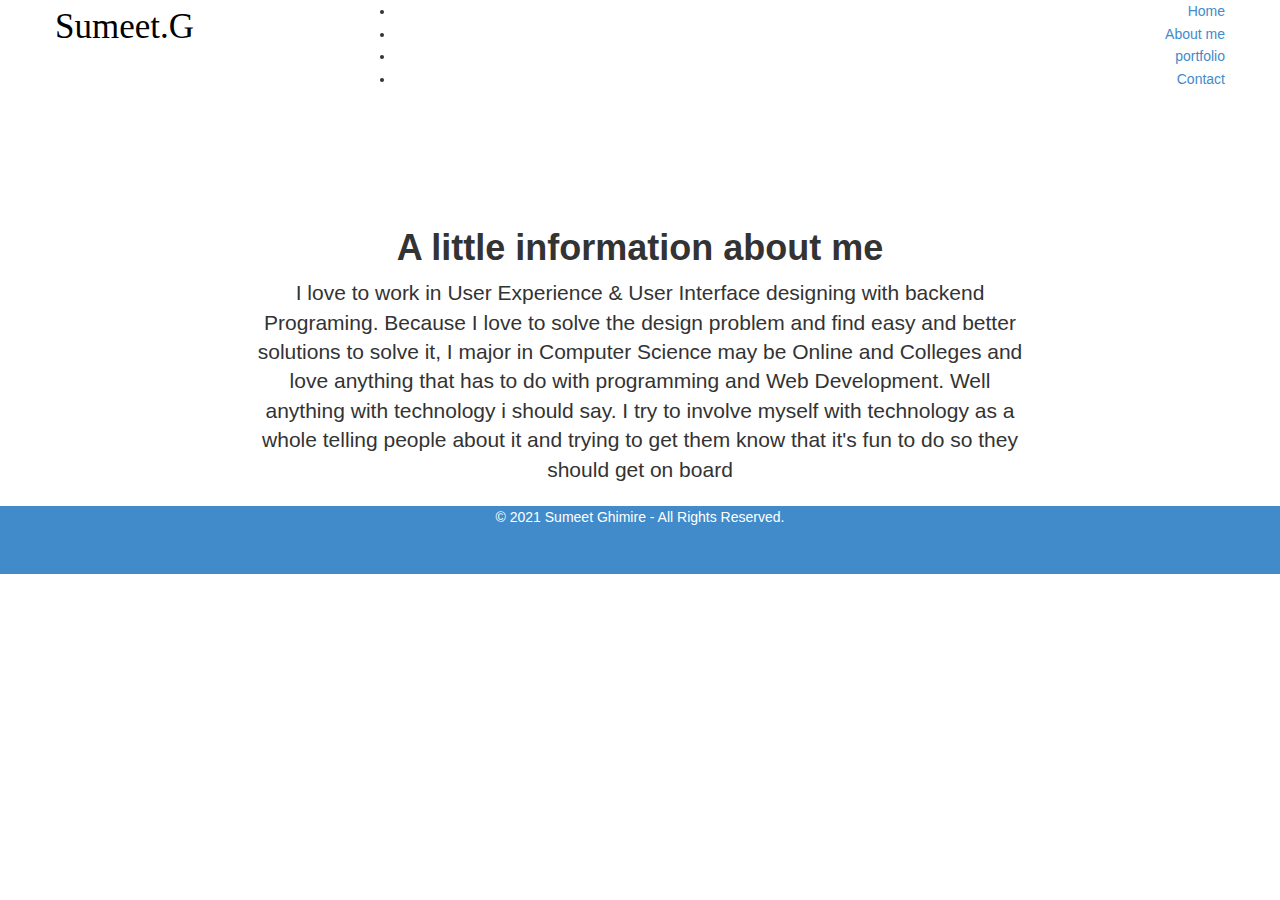
==== about.html @ b86f4083 "Add files via upload" ====
<!DOCTYPE html>

<html class="no-js"> <!--<![endif]-->
    <head>
        <meta charset="utf-8">
        <title>Web Designer Template</title>
        <meta name="description" content="">
        <meta name="viewport" content="width=device-width, initial-scale=1">
        <meta http-equiv="X-UA-Compatible" content="IE=edge">
        <link href="css/flexslider.min.css" rel="stylesheet" type="text/css" media="all"/>
        <link href="css/line-icons.min.css" rel="stylesheet" type="text/css" media="all"/>
        <link href="css/elegant-icons.min.css" rel="stylesheet" type="text/css" media="all"/>
        <link href="css/lightbox.min.css" rel="stylesheet" type="text/css" media="all"/>
        <link href="css/bootstrap.min.css" rel="stylesheet" type="text/css" media="all"/>
        <link href="css/theme-1.css" rel="stylesheet" type="text/css" media="all"/>
        <link href="css/custom.css" rel="stylesheet" type="text/css" media="all"/>
        <!--[if gte IE 9]>
        	<link rel="stylesheet" type="text/css" href="css/ie9.css" />
		<![endif]-->
        <link href='http://fonts.googleapis.com/css?family=Open+Sans:300italic,400italic,400,300,600,700%7CRaleway:700' rel='stylesheet' type='text/css'>
        <script src="js/modernizr-2.6.2-respond-1.1.0.min.js"></script>
    </head>
    <body>
    	<div class="loader">
    		<div class="spinner">
			  <div class="double-bounce1"></div>
			  <div class="double-bounce2"></div>
			</div>
    	</div>
				
		<div class="nav-container">
			<nav class="simple-bar top-bar">
				<div class="container">
				
				
					<div class="row nav-menu">
						<div class="col-md-3 col-sm-3 columns">
							<a href="index.html">
								<p style="font-family:Blackadder ITC;font-size: 35px;margin-top: -1px;color:black">Sumeet.G</p> 
						</div>
					
						<div class="col-md-9 col-sm-9 columns text-right">
							<ul class="menu">
								<a></a><li><a href="index.html" target="_self">Home</a></li><li><a href="about.html" target="_self">About me</a></li><li><a href="home.html#portfolio" target="_self">portfolio</a></li><li><a href="contact.html" target="_self">Contact</a></li>
								
								
								
								
							</ul>
		
							
						</div>
					</div>
					
					<div class="mobile-toggle">
						<i class="icon icon_menu"></i>
					</div>
					
				</div>
			</nav>
		
			
		
			
		
			
		
			
		
			
		
			
		
						
			
		
			
		
			
		
		</div>
		
		<div class="main-container">
		<section class="pure-text-centered">
				<div class="container">
					<div class="row">
						<div class="col-sm-10 col-sm-offset-1 col-md-8 col-md-offset-2 text-center">
							
							<h1><strong>A little information about me</strong></h1>
							<p class="lead">
								I love to work in User Experience & User Interface designing with backend Programing. Because I love to solve the design problem and find easy and better solutions to solve it, I major in Computer Science may be Online and Colleges  and love anything that has to do with programming and Web Development. Well anything with technology i should say. I try to involve myself with technology as a whole telling people about it and trying to get them know that it's fun to do so they should get on board
							</p>
						</div>
					</div>
		
				</div>
			</section>
			
		</div>
		
		<div class="footer-container">
		
			
		
			
		
			<footer class="bg-primary short-2">
				<div class="container">
					<div class="row">
						<div class="col-sm-12 text-center">
							<span class="text-white">© 2021 Sumeet Ghimire - All Rights Reserved.</span>
							<br>
							<br>
							<i class="icon text-white icon_mail"></i>
							<a href="contact.html" class="text-white"><span class="text-white"> Get in touch with me <i class="icon arrow_right"></i></span></a>
						</div>
					</div>
				</div>
				
			</footer>
		</div>
				
		<script src="https://www.youtube.com/iframe_api"></script>
		<script src="js/jquery.min.js"></script>
        <script src="js/jquery.plugin.min.js"></script>
        <script src="js/bootstrap.min.js"></script>
        <script src="js/jquery.flexslider-min.js"></script>
        <script src="js/smooth-scroll.min.js"></script>
        <script src="js/skrollr.min.js"></script>
        <script src="js/spectragram.min.js"></script>
        <script src="js/scrollReveal.min.js"></script>
        <script src="js/isotope.min.js"></script>
        <script src="js/twitterFetcher_v10_min.js"></script>
        <script src="js/lightbox.min.js"></script>
        <script src="js/jquery.countdown.min.js"></script>
        <script src="js/scripts.js"></script>
    </body>
</html>
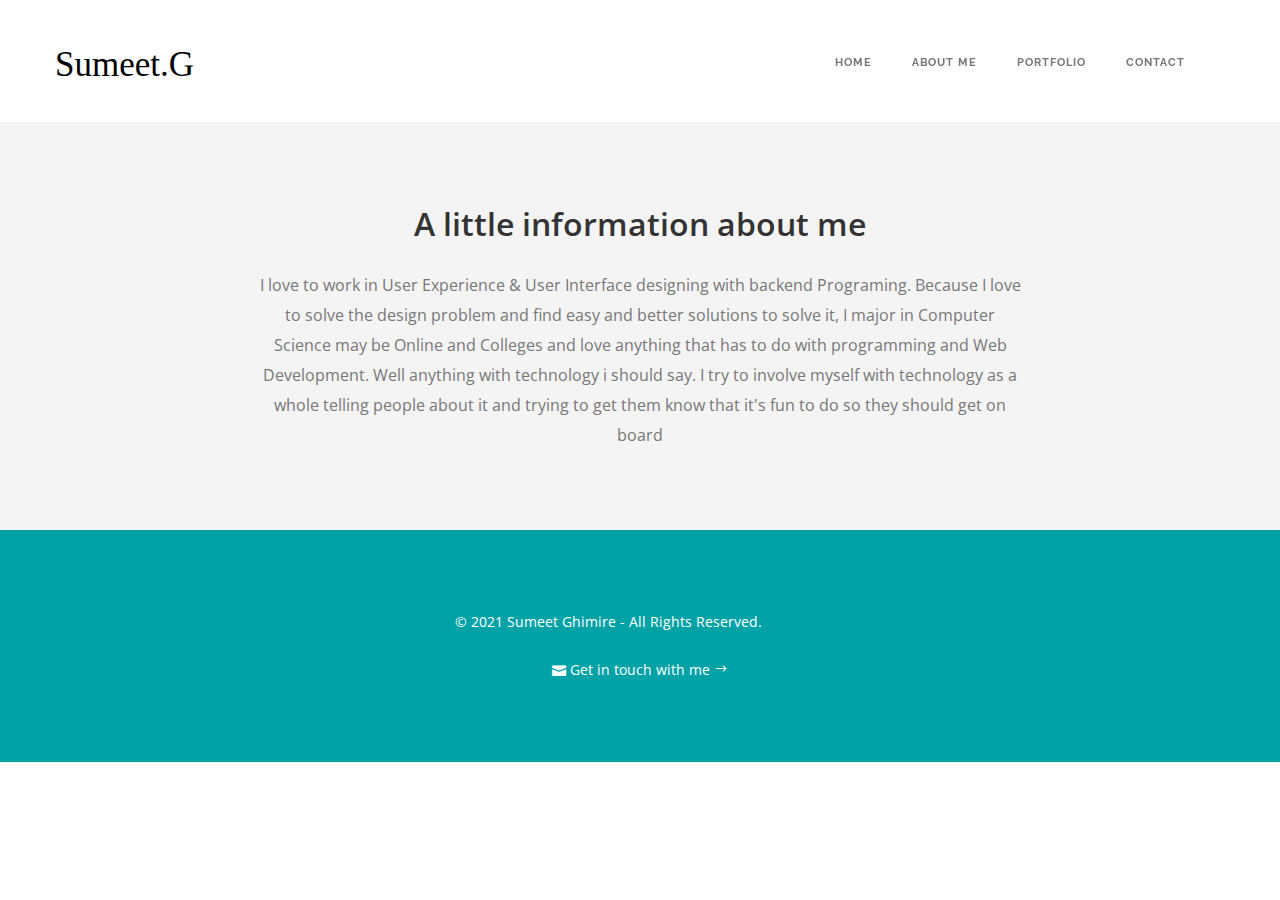
==== commit 93a54b42: "Update about.html" ====
--- a/about.html
+++ b/about.html
@@ -4,7 +4,7 @@
 <html class="no-js"> <!--<![endif]-->
     <head>
         <meta charset="utf-8">
-        <title>Web Designer Template</title>
+        <title>About Me|Sumeet Ghimire</title>
         <meta name="description" content="">
         <meta name="viewport" content="width=device-width, initial-scale=1">
         <meta http-equiv="X-UA-Compatible" content="IE=edge">
@@ -137,4 +137,4 @@
         <script src="js/scripts.js"></script>
     </body>
 </html>
-				+				
--- a/css/line-icons.min.css
+++ b/css/line-icons.min.css
@@ -0,0 +1 @@
+@font-face{font-family:et-line;src:url(../fonts/et-line.eot);src:url(../fonts/et-line.eot?#iefix) format('embedded-opentype'),url(../fonts/et-line.woff) format('woff'),url(../fonts/et-line.ttf) format('truetype'),url(../fonts/et-line.svg#et-line) format('svg');font-weight:400;font-style:normal}[data-icon]:before{font-family:et-line;content:attr(data-icon);speak:none;font-weight:400;font-variant:normal;text-transform:none;line-height:1;-webkit-font-smoothing:antialiased;-moz-osx-font-smoothing:grayscale;display:inline-block}.icon-adjustments,.icon-alarmclock,.icon-anchor,.icon-aperture,.icon-attachment,.icon-bargraph,.icon-basket,.icon-beaker,.icon-bike,.icon-book-open,.icon-briefcase,.icon-browser,.icon-calendar,.icon-camera,.icon-caution,.icon-chat,.icon-circle-compass,.icon-clipboard,.icon-clock,.icon-cloud,.icon-compass,.icon-desktop,.icon-dial,.icon-document,.icon-documents,.icon-download,.icon-dribbble,.icon-edit,.icon-envelope,.icon-expand,.icon-facebook,.icon-flag,.icon-focus,.icon-gears,.icon-genius,.icon-gift,.icon-global,.icon-globe,.icon-googleplus,.icon-grid,.icon-happy,.icon-hazardous,.icon-heart,.icon-hotairballoon,.icon-hourglass,.icon-key,.icon-laptop,.icon-layers,.icon-lifesaver,.icon-lightbulb,.icon-linegraph,.icon-linkedin,.icon-lock,.icon-magnifying-glass,.icon-map,.icon-map-pin,.icon-megaphone,.icon-mic,.icon-mobile,.icon-newspaper,.icon-notebook,.icon-paintbrush,.icon-paperclip,.icon-pencil,.icon-phone,.icon-picture,.icon-pictures,.icon-piechart,.icon-presentation,.icon-pricetags,.icon-printer,.icon-profile-female,.icon-profile-male,.icon-puzzle,.icon-quote,.icon-recycle,.icon-refresh,.icon-ribbon,.icon-rss,.icon-sad,.icon-scissors,.icon-scope,.icon-search,.icon-shield,.icon-speedometer,.icon-strategy,.icon-streetsign,.icon-tablet,.icon-target,.icon-telescope,.icon-toolbox,.icon-tools,.icon-tools-2,.icon-trophy,.icon-tumblr,.icon-twitter,.icon-upload,.icon-video,.icon-wallet,.icon-wine{font-family:et-line;speak:none;font-style:normal;font-weight:400;font-variant:normal;text-transform:none;line-height:1;-webkit-font-smoothing:antialiased;-moz-osx-font-smoothing:grayscale;display:inline-block}.icon-mobile:before{content:"\e000"}.icon-laptop:before{content:"\e001"}.icon-desktop:before{content:"\e002"}.icon-tablet:before{content:"\e003"}.icon-phone:before{content:"\e004"}.icon-document:before{content:"\e005"}.icon-documents:before{content:"\e006"}.icon-search:before{content:"\e007"}.icon-clipboard:before{content:"\e008"}.icon-newspaper:before{content:"\e009"}.icon-notebook:before{content:"\e00a"}.icon-book-open:before{content:"\e00b"}.icon-browser:before{content:"\e00c"}.icon-calendar:before{content:"\e00d"}.icon-presentation:before{content:"\e00e"}.icon-picture:before{content:"\e00f"}.icon-pictures:before{content:"\e010"}.icon-video:before{content:"\e011"}.icon-camera:before{content:"\e012"}.icon-printer:before{content:"\e013"}.icon-toolbox:before{content:"\e014"}.icon-briefcase:before{content:"\e015"}.icon-wallet:before{content:"\e016"}.icon-gift:before{content:"\e017"}.icon-bargraph:before{content:"\e018"}.icon-grid:before{content:"\e019"}.icon-expand:before{content:"\e01a"}.icon-focus:before{content:"\e01b"}.icon-edit:before{content:"\e01c"}.icon-adjustments:before{content:"\e01d"}.icon-ribbon:before{content:"\e01e"}.icon-hourglass:before{content:"\e01f"}.icon-lock:before{content:"\e020"}.icon-megaphone:before{content:"\e021"}.icon-shield:before{content:"\e022"}.icon-trophy:before{content:"\e023"}.icon-flag:before{content:"\e024"}.icon-map:before{content:"\e025"}.icon-puzzle:before{content:"\e026"}.icon-basket:before{content:"\e027"}.icon-envelope:before{content:"\e028"}.icon-streetsign:before{content:"\e029"}.icon-telescope:before{content:"\e02a"}.icon-gears:before{content:"\e02b"}.icon-key:before{content:"\e02c"}.icon-paperclip:before{content:"\e02d"}.icon-attachment:before{content:"\e02e"}.icon-pricetags:before{content:"\e02f"}.icon-lightbulb:before{content:"\e030"}.icon-layers:before{content:"\e031"}.icon-pencil:before{content:"\e032"}.icon-tools:before{content:"\e033"}.icon-tools-2:before{content:"\e034"}.icon-scissors:before{content:"\e035"}.icon-paintbrush:before{content:"\e036"}.icon-magnifying-glass:before{content:"\e037"}.icon-circle-compass:before{content:"\e038"}.icon-linegraph:before{content:"\e039"}.icon-mic:before{content:"\e03a"}.icon-strategy:before{content:"\e03b"}.icon-beaker:before{content:"\e03c"}.icon-caution:before{content:"\e03d"}.icon-recycle:before{content:"\e03e"}.icon-anchor:before{content:"\e03f"}.icon-profile-male:before{content:"\e040"}.icon-profile-female:before{content:"\e041"}.icon-bike:before{content:"\e042"}.icon-wine:before{content:"\e043"}.icon-hotairballoon:before{content:"\e044"}.icon-globe:before{content:"\e045"}.icon-genius:before{content:"\e046"}.icon-map-pin:before{content:"\e047"}.icon-dial:before{content:"\e048"}.icon-chat:before{content:"\e049"}.icon-heart:before{content:"\e04a"}.icon-cloud:before{content:"\e04b"}.icon-upload:before{content:"\e04c"}.icon-download:before{content:"\e04d"}.icon-target:before{content:"\e04e"}.icon-hazardous:before{content:"\e04f"}.icon-piechart:before{content:"\e050"}.icon-speedometer:before{content:"\e051"}.icon-global:before{content:"\e052"}.icon-compass:before{content:"\e053"}.icon-lifesaver:before{content:"\e054"}.icon-clock:before{content:"\e055"}.icon-aperture:before{content:"\e056"}.icon-quote:before{content:"\e057"}.icon-scope:before{content:"\e058"}.icon-alarmclock:before{content:"\e059"}.icon-refresh:before{content:"\e05a"}.icon-happy:before{content:"\e05b"}.icon-sad:before{content:"\e05c"}.icon-facebook:before{content:"\e05d"}.icon-twitter:before{content:"\e05e"}.icon-googleplus:before{content:"\e05f"}.icon-rss:before{content:"\e060"}.icon-tumblr:before{content:"\e061"}.icon-linkedin:before{content:"\e062"}.icon-dribbble:before{content:"\e063"}--- a/css/elegant-icons.min.css
+++ b/css/elegant-icons.min.css
@@ -0,0 +1 @@
+@font-face{font-family:ElegantIcons;src:url(../fonts/ElegantIcons.eot);src:url(../fonts/ElegantIcons.eot?#iefix) format('embedded-opentype'),url(../fonts/ElegantIcons.woff) format('woff'),url(../fonts/ElegantIcons.ttf) format('truetype'),url(../fonts/ElegantIcons.svg#ElegantIcons) format('svg');font-weight:400;font-style:normal}[data-icon]:before{font-family:ElegantIcons;content:attr(data-icon);speak:none;font-weight:400;font-variant:normal;text-transform:none;line-height:1;-webkit-font-smoothing:antialiased;-moz-osx-font-smoothing:grayscale}.arrow-up-down,.arrow_back,.arrow_carrot-2down,.arrow_carrot-2down_alt2,.arrow_carrot-2dwnn_alt,.arrow_carrot-2left,.arrow_carrot-2left_alt,.arrow_carrot-2left_alt2,.arrow_carrot-2right,.arrow_carrot-2right_alt,.arrow_carrot-2right_alt2,.arrow_carrot-2up,.arrow_carrot-2up_alt,.arrow_carrot-2up_alt2,.arrow_carrot-down,.arrow_carrot-down_alt,.arrow_carrot-down_alt2,.arrow_carrot-left,.arrow_carrot-left_alt,.arrow_carrot-left_alt2,.arrow_carrot-right,.arrow_carrot-right_alt,.arrow_carrot-right_alt2,.arrow_carrot-up,.arrow_carrot-up_alt2,.arrow_carrot_up_alt,.arrow_condense,.arrow_condense_alt,.arrow_down,.arrow_down_alt,.arrow_expand,.arrow_expand_alt,.arrow_expand_alt2,.arrow_expand_alt3,.arrow_left,.arrow_left-down,.arrow_left-down_alt,.arrow_left-right,.arrow_left-right_alt,.arrow_left-up,.arrow_left-up_alt,.arrow_left_alt,.arrow_move,.arrow_right,.arrow_right-down,.arrow_right-down_alt,.arrow_right-up,.arrow_right-up_alt,.arrow_right_alt,.arrow_triangle-down,.arrow_triangle-down_alt,.arrow_triangle-down_alt2,.arrow_triangle-left,.arrow_triangle-left_alt,.arrow_triangle-left_alt2,.arrow_triangle-right,.arrow_triangle-right_alt,.arrow_triangle-right_alt2,.arrow_triangle-up,.arrow_triangle-up_alt,.arrow_triangle-up_alt2,.arrow_up,.arrow_up-down_alt,.arrow_up_alt,.icon_adjust-horiz,.icon_adjust-vert,.icon_archive,.icon_archive_alt,.icon_bag,.icon_bag_alt,.icon_balance,.icon_blocked,.icon_book,.icon_book_alt,.icon_box-checked,.icon_box-empty,.icon_box-selected,.icon_briefcase,.icon_briefcase_alt,.icon_building,.icon_building_alt,.icon_calculator_alt,.icon_calendar,.icon_calulator,.icon_camera,.icon_camera_alt,.icon_cart,.icon_cart_alt,.icon_chat,.icon_chat_alt,.icon_check,.icon_check_alt,.icon_check_alt2,.icon_circle-empty,.icon_circle-slelected,.icon_clipboard,.icon_clock,.icon_clock_alt,.icon_close,.icon_close_alt,.icon_close_alt2,.icon_cloud,.icon_cloud-download,.icon_cloud-download_alt,.icon_cloud-upload,.icon_cloud-upload_alt,.icon_cloud_alt,.icon_cog,.icon_cogs,.icon_comment,.icon_comment_alt,.icon_compass,.icon_compass_alt,.icon_cone,.icon_cone_alt,.icon_contacts,.icon_contacts_alt,.icon_creditcard,.icon_currency,.icon_currency_alt,.icon_cursor,.icon_cursor_alt,.icon_datareport,.icon_datareport_alt,.icon_desktop,.icon_dislike,.icon_dislike_alt,.icon_document,.icon_document_alt,.icon_documents,.icon_documents_alt,.icon_download,.icon_drawer,.icon_drawer_alt,.icon_drive,.icon_drive_alt,.icon_easel,.icon_easel_alt,.icon_error-circle,.icon_error-circle_alt,.icon_error-oct,.icon_error-oct_alt,.icon_error-triangle,.icon_error-triangle_alt,.icon_film,.icon_floppy,.icon_floppy_alt,.icon_flowchart,.icon_flowchart_alt,.icon_folder,.icon_folder-add,.icon_folder-add_alt,.icon_folder-alt,.icon_folder-open,.icon_folder-open_alt,.icon_folder_download,.icon_folder_upload,.icon_genius,.icon_gift,.icon_gift_alt,.icon_globe,.icon_globe-2,.icon_globe_alt,.icon_grid-2x2,.icon_grid-3x3,.icon_group,.icon_headphones,.icon_heart,.icon_heart_alt,.icon_hourglass,.icon_house,.icon_house_alt,.icon_id,.icon_id-2,.icon_id-2_alt,.icon_id_alt,.icon_image,.icon_images,.icon_info,.icon_info_alt,.icon_key,.icon_key_alt,.icon_laptop,.icon_lifesaver,.icon_lightbulb,.icon_lightbulb_alt,.icon_like,.icon_like_alt,.icon_link,.icon_link_alt,.icon_loading,.icon_lock,.icon_lock-open,.icon_lock-open_alt,.icon_lock_alt,.icon_mail,.icon_mail_alt,.icon_map,.icon_map_alt,.icon_menu,.icon_menu-circle_alt,.icon_menu-circle_alt2,.icon_menu-square_alt,.icon_menu-square_alt2,.icon_mic,.icon_mic_alt,.icon_minus-06,.icon_minus-box,.icon_minus_alt,.icon_minus_alt2,.icon_mobile,.icon_mug,.icon_mug_alt,.icon_music,.icon_ol,.icon_paperclip,.icon_pause,.icon_pause_alt,.icon_pause_alt2,.icon_pencil,.icon_pencil-edit,.icon_pencil-edit_alt,.icon_pencil_alt,.icon_pens,.icon_pens_alt,.icon_percent,.icon_percent_alt,.icon_phone,.icon_piechart,.icon_pin,.icon_pin_alt,.icon_plus,.icon_plus-box,.icon_plus_alt,.icon_plus_alt2,.icon_printer,.icon_printer-alt,.icon_profile,.icon_pushpin,.icon_pushpin_alt,.icon_puzzle,.icon_puzzle_alt,.icon_question,.icon_question_alt,.icon_question_alt2,.icon_quotations,.icon_quotations_alt,.icon_quotations_alt2,.icon_refresh,.icon_ribbon,.icon_ribbon_alt,.icon_rook,.icon_search,.icon_search-2,.icon_search_alt,.icon_shield,.icon_shield_alt,.icon_star,.icon_star-half,.icon_star-half_alt,.icon_star_alt,.icon_stop,.icon_stop_alt,.icon_stop_alt2,.icon_table,.icon_tablet,.icon_tag,.icon_tag_alt,.icon_tags,.icon_tags_alt,.icon_target,.icon_tool,.icon_toolbox,.icon_toolbox_alt,.icon_tools,.icon_trash,.icon_trash_alt,.icon_ul,.icon_upload,.icon_vol-mute,.icon_vol-mute_alt,.icon_volume-high,.icon_volume-high_alt,.icon_volume-low,.icon_volume-low_alt,.icon_wallet,.icon_wallet_alt,.icon_zoom-in,.icon_zoom-in_alt,.icon_zoom-out,.icon_zoom-out_alt,.social_blogger,.social_blogger_circle,.social_blogger_square,.social_delicious,.social_delicious_circle,.social_delicious_square,.social_deviantart,.social_deviantart_circle,.social_deviantart_square,.social_dribbble,.social_dribbble_circle,.social_dribbble_square,.social_facebook,.social_facebook_circle,.social_facebook_square,.social_flickr,.social_flickr_circle,.social_flickr_square,.social_googledrive,.social_googledrive_alt2,.social_googledrive_square,.social_googleplus,.social_googleplus_circle,.social_googleplus_square,.social_instagram,.social_instagram_circle,.social_instagram_square,.social_linkedin,.social_linkedin_circle,.social_linkedin_square,.social_myspace,.social_myspace_circle,.social_myspace_square,.social_picassa,.social_picassa_circle,.social_picassa_square,.social_pinterest,.social_pinterest_circle,.social_pinterest_square,.social_rss,.social_rss_circle,.social_rss_square,.social_share,.social_share_circle,.social_share_square,.social_skype,.social_skype_circle,.social_skype_square,.social_spotify,.social_spotify_circle,.social_spotify_square,.social_stumbleupon_circle,.social_stumbleupon_square,.social_tumbleupon,.social_tumblr,.social_tumblr_circle,.social_tumblr_square,.social_twitter,.social_twitter_circle,.social_twitter_square,.social_vimeo,.social_vimeo_circle,.social_vimeo_square,.social_wordpress,.social_wordpress_circle,.social_wordpress_square,.social_youtube,.social_youtube_circle,.social_youtube_square{font-family:ElegantIcons;speak:none;font-style:normal;font-weight:400;font-variant:normal;text-transform:none;line-height:1;-webkit-font-smoothing:antialiased}.arrow_up:before{content:"\21"}.arrow_down:before{content:"\22"}.arrow_left:before{content:"\23"}.arrow_right:before{content:"\24"}.arrow_left-up:before{content:"\25"}.arrow_right-up:before{content:"\26"}.arrow_right-down:before{content:"\27"}.arrow_left-down:before{content:"\28"}.arrow-up-down:before{content:"\29"}.arrow_up-down_alt:before{content:"\2a"}.arrow_left-right_alt:before{content:"\2b"}.arrow_left-right:before{content:"\2c"}.arrow_expand_alt2:before{content:"\2d"}.arrow_expand_alt:before{content:"\2e"}.arrow_condense:before{content:"\2f"}.arrow_expand:before{content:"\30"}.arrow_move:before{content:"\31"}.arrow_carrot-up:before{content:"\32"}.arrow_carrot-down:before{content:"\33"}.arrow_carrot-left:before{content:"\34"}.arrow_carrot-right:before{content:"\35"}.arrow_carrot-2up:before{content:"\36"}.arrow_carrot-2down:before{content:"\37"}.arrow_carrot-2left:before{content:"\38"}.arrow_carrot-2right:before{content:"\39"}.arrow_carrot-up_alt2:before{content:"\3a"}.arrow_carrot-down_alt2:before{content:"\3b"}.arrow_carrot-left_alt2:before{content:"\3c"}.arrow_carrot-right_alt2:before{content:"\3d"}.arrow_carrot-2up_alt2:before{content:"\3e"}.arrow_carrot-2down_alt2:before{content:"\3f"}.arrow_carrot-2left_alt2:before{content:"\40"}.arrow_carrot-2right_alt2:before{content:"\41"}.arrow_triangle-up:before{content:"\42"}.arrow_triangle-down:before{content:"\43"}.arrow_triangle-left:before{content:"\44"}.arrow_triangle-right:before{content:"\45"}.arrow_triangle-up_alt2:before{content:"\46"}.arrow_triangle-down_alt2:before{content:"\47"}.arrow_triangle-left_alt2:before{content:"\48"}.arrow_triangle-right_alt2:before{content:"\49"}.arrow_back:before{content:"\4a"}.icon_minus-06:before{content:"\4b"}.icon_plus:before{content:"\4c"}.icon_close:before{content:"\4d"}.icon_check:before{content:"\4e"}.icon_minus_alt2:before{content:"\4f"}.icon_plus_alt2:before{content:"\50"}.icon_close_alt2:before{content:"\51"}.icon_check_alt2:before{content:"\52"}.icon_zoom-out_alt:before{content:"\53"}.icon_zoom-in_alt:before{content:"\54"}.icon_search:before{content:"\55"}.icon_box-empty:before{content:"\56"}.icon_box-selected:before{content:"\57"}.icon_minus-box:before{content:"\58"}.icon_plus-box:before{content:"\59"}.icon_box-checked:before{content:"\5a"}.icon_circle-empty:before{content:"\5b"}.icon_circle-slelected:before{content:"\5c"}.icon_stop_alt2:before{content:"\5d"}.icon_stop:before{content:"\5e"}.icon_pause_alt2:before{content:"\5f"}.icon_pause:before{content:"\60"}.icon_menu:before{content:"\61"}.icon_menu-square_alt2:before{content:"\62"}.icon_menu-circle_alt2:before{content:"\63"}.icon_ul:before{content:"\64"}.icon_ol:before{content:"\65"}.icon_adjust-horiz:before{content:"\66"}.icon_adjust-vert:before{content:"\67"}.icon_document_alt:before{content:"\68"}.icon_documents_alt:before{content:"\69"}.icon_pencil:before{content:"\6a"}.icon_pencil-edit_alt:before{content:"\6b"}.icon_pencil-edit:before{content:"\6c"}.icon_folder-alt:before{content:"\6d"}.icon_folder-open_alt:before{content:"\6e"}.icon_folder-add_alt:before{content:"\6f"}.icon_info_alt:before{content:"\70"}.icon_error-oct_alt:before{content:"\71"}.icon_error-circle_alt:before{content:"\72"}.icon_error-triangle_alt:before{content:"\73"}.icon_question_alt2:before{content:"\74"}.icon_question:before{content:"\75"}.icon_comment_alt:before{content:"\76"}.icon_chat_alt:before{content:"\77"}.icon_vol-mute_alt:before{content:"\78"}.icon_volume-low_alt:before{content:"\79"}.icon_volume-high_alt:before{content:"\7a"}.icon_quotations:before{content:"\7b"}.icon_quotations_alt2:before{content:"\7c"}.icon_clock_alt:before{content:"\7d"}.icon_lock_alt:before{content:"\7e"}.icon_lock-open_alt:before{content:"\e000"}.icon_key_alt:before{content:"\e001"}.icon_cloud_alt:before{content:"\e002"}.icon_cloud-upload_alt:before{content:"\e003"}.icon_cloud-download_alt:before{content:"\e004"}.icon_image:before{content:"\e005"}.icon_images:before{content:"\e006"}.icon_lightbulb_alt:before{content:"\e007"}.icon_gift_alt:before{content:"\e008"}.icon_house_alt:before{content:"\e009"}.icon_genius:before{content:"\e00a"}.icon_mobile:before{content:"\e00b"}.icon_tablet:before{content:"\e00c"}.icon_laptop:before{content:"\e00d"}.icon_desktop:before{content:"\e00e"}.icon_camera_alt:before{content:"\e00f"}.icon_mail_alt:before{content:"\e010"}.icon_cone_alt:before{content:"\e011"}.icon_ribbon_alt:before{content:"\e012"}.icon_bag_alt:before{content:"\e013"}.icon_creditcard:before{content:"\e014"}.icon_cart_alt:before{content:"\e015"}.icon_paperclip:before{content:"\e016"}.icon_tag_alt:before{content:"\e017"}.icon_tags_alt:before{content:"\e018"}.icon_trash_alt:before{content:"\e019"}.icon_cursor_alt:before{content:"\e01a"}.icon_mic_alt:before{content:"\e01b"}.icon_compass_alt:before{content:"\e01c"}.icon_pin_alt:before{content:"\e01d"}.icon_pushpin_alt:before{content:"\e01e"}.icon_map_alt:before{content:"\e01f"}.icon_drawer_alt:before{content:"\e020"}.icon_toolbox_alt:before{content:"\e021"}.icon_book_alt:before{content:"\e022"}.icon_calendar:before{content:"\e023"}.icon_film:before{content:"\e024"}.icon_table:before{content:"\e025"}.icon_contacts_alt:before{content:"\e026"}.icon_headphones:before{content:"\e027"}.icon_lifesaver:before{content:"\e028"}.icon_piechart:before{content:"\e029"}.icon_refresh:before{content:"\e02a"}.icon_link_alt:before{content:"\e02b"}.icon_link:before{content:"\e02c"}.icon_loading:before{content:"\e02d"}.icon_blocked:before{content:"\e02e"}.icon_archive_alt:before{content:"\e02f"}.icon_heart_alt:before{content:"\e030"}.icon_star_alt:before{content:"\e031"}.icon_star-half_alt:before{content:"\e032"}.icon_star:before{content:"\e033"}.icon_star-half:before{content:"\e034"}.icon_tools:before{content:"\e035"}.icon_tool:before{content:"\e036"}.icon_cog:before{content:"\e037"}.icon_cogs:before{content:"\e038"}.arrow_up_alt:before{content:"\e039"}.arrow_down_alt:before{content:"\e03a"}.arrow_left_alt:before{content:"\e03b"}.arrow_right_alt:before{content:"\e03c"}.arrow_left-up_alt:before{content:"\e03d"}.arrow_right-up_alt:before{content:"\e03e"}.arrow_right-down_alt:before{content:"\e03f"}.arrow_left-down_alt:before{content:"\e040"}.arrow_condense_alt:before{content:"\e041"}.arrow_expand_alt3:before{content:"\e042"}.arrow_carrot_up_alt:before{content:"\e043"}.arrow_carrot-down_alt:before{content:"\e044"}.arrow_carrot-left_alt:before{content:"\e045"}.arrow_carrot-right_alt:before{content:"\e046"}.arrow_carrot-2up_alt:before{content:"\e047"}.arrow_carrot-2dwnn_alt:before{content:"\e048"}.arrow_carrot-2left_alt:before{content:"\e049"}.arrow_carrot-2right_alt:before{content:"\e04a"}.arrow_triangle-up_alt:before{content:"\e04b"}.arrow_triangle-down_alt:before{content:"\e04c"}.arrow_triangle-left_alt:before{content:"\e04d"}.arrow_triangle-right_alt:before{content:"\e04e"}.icon_minus_alt:before{content:"\e04f"}.icon_plus_alt:before{content:"\e050"}.icon_close_alt:before{content:"\e051"}.icon_check_alt:before{content:"\e052"}.icon_zoom-out:before{content:"\e053"}.icon_zoom-in:before{content:"\e054"}.icon_stop_alt:before{content:"\e055"}.icon_menu-square_alt:before{content:"\e056"}.icon_menu-circle_alt:before{content:"\e057"}.icon_document:before{content:"\e058"}.icon_documents:before{content:"\e059"}.icon_pencil_alt:before{content:"\e05a"}.icon_folder:before{content:"\e05b"}.icon_folder-open:before{content:"\e05c"}.icon_folder-add:before{content:"\e05d"}.icon_folder_upload:before{content:"\e05e"}.icon_folder_download:before{content:"\e05f"}.icon_info:before{content:"\e060"}.icon_error-circle:before{content:"\e061"}.icon_error-oct:before{content:"\e062"}.icon_error-triangle:before{content:"\e063"}.icon_question_alt:before{content:"\e064"}.icon_comment:before{content:"\e065"}.icon_chat:before{content:"\e066"}.icon_vol-mute:before{content:"\e067"}.icon_volume-low:before{content:"\e068"}.icon_volume-high:before{content:"\e069"}.icon_quotations_alt:before{content:"\e06a"}.icon_clock:before{content:"\e06b"}.icon_lock:before{content:"\e06c"}.icon_lock-open:before{content:"\e06d"}.icon_key:before{content:"\e06e"}.icon_cloud:before{content:"\e06f"}.icon_cloud-upload:before{content:"\e070"}.icon_cloud-download:before{content:"\e071"}.icon_lightbulb:before{content:"\e072"}.icon_gift:before{content:"\e073"}.icon_house:before{content:"\e074"}.icon_camera:before{content:"\e075"}.icon_mail:before{content:"\e076"}.icon_cone:before{content:"\e077"}.icon_ribbon:before{content:"\e078"}.icon_bag:before{content:"\e079"}.icon_cart:before{content:"\e07a"}.icon_tag:before{content:"\e07b"}.icon_tags:before{content:"\e07c"}.icon_trash:before{content:"\e07d"}.icon_cursor:before{content:"\e07e"}.icon_mic:before{content:"\e07f"}.icon_compass:before{content:"\e080"}.icon_pin:before{content:"\e081"}.icon_pushpin:before{content:"\e082"}.icon_map:before{content:"\e083"}.icon_drawer:before{content:"\e084"}.icon_toolbox:before{content:"\e085"}.icon_book:before{content:"\e086"}.icon_contacts:before{content:"\e087"}.icon_archive:before{content:"\e088"}.icon_heart:before{content:"\e089"}.icon_profile:before{content:"\e08a"}.icon_group:before{content:"\e08b"}.icon_grid-2x2:before{content:"\e08c"}.icon_grid-3x3:before{content:"\e08d"}.icon_music:before{content:"\e08e"}.icon_pause_alt:before{content:"\e08f"}.icon_phone:before{content:"\e090"}.icon_upload:before{content:"\e091"}.icon_download:before{content:"\e092"}.social_facebook:before{content:"\e093"}.social_twitter:before{content:"\e094"}.social_pinterest:before{content:"\e095"}.social_googleplus:before{content:"\e096"}.social_tumblr:before{content:"\e097"}.social_tumbleupon:before{content:"\e098"}.social_wordpress:before{content:"\e099"}.social_instagram:before{content:"\e09a"}.social_dribbble:before{content:"\e09b"}.social_vimeo:before{content:"\e09c"}.social_linkedin:before{content:"\e09d"}.social_rss:before{content:"\e09e"}.social_deviantart:before{content:"\e09f"}.social_share:before{content:"\e0a0"}.social_myspace:before{content:"\e0a1"}.social_skype:before{content:"\e0a2"}.social_youtube:before{content:"\e0a3"}.social_picassa:before{content:"\e0a4"}.social_googledrive:before{content:"\e0a5"}.social_flickr:before{content:"\e0a6"}.social_blogger:before{content:"\e0a7"}.social_spotify:before{content:"\e0a8"}.social_delicious:before{content:"\e0a9"}.social_facebook_circle:before{content:"\e0aa"}.social_twitter_circle:before{content:"\e0ab"}.social_pinterest_circle:before{content:"\e0ac"}.social_googleplus_circle:before{content:"\e0ad"}.social_tumblr_circle:before{content:"\e0ae"}.social_stumbleupon_circle:before{content:"\e0af"}.social_wordpress_circle:before{content:"\e0b0"}.social_instagram_circle:before{content:"\e0b1"}.social_dribbble_circle:before{content:"\e0b2"}.social_vimeo_circle:before{content:"\e0b3"}.social_linkedin_circle:before{content:"\e0b4"}.social_rss_circle:before{content:"\e0b5"}.social_deviantart_circle:before{content:"\e0b6"}.social_share_circle:before{content:"\e0b7"}.social_myspace_circle:before{content:"\e0b8"}.social_skype_circle:before{content:"\e0b9"}.social_youtube_circle:before{content:"\e0ba"}.social_picassa_circle:before{content:"\e0bb"}.social_googledrive_alt2:before{content:"\e0bc"}.social_flickr_circle:before{content:"\e0bd"}.social_blogger_circle:before{content:"\e0be"}.social_spotify_circle:before{content:"\e0bf"}.social_delicious_circle:before{content:"\e0c0"}.social_facebook_square:before{content:"\e0c1"}.social_twitter_square:before{content:"\e0c2"}.social_pinterest_square:before{content:"\e0c3"}.social_googleplus_square:before{content:"\e0c4"}.social_tumblr_square:before{content:"\e0c5"}.social_stumbleupon_square:before{content:"\e0c6"}.social_wordpress_square:before{content:"\e0c7"}.social_instagram_square:before{content:"\e0c8"}.social_dribbble_square:before{content:"\e0c9"}.social_vimeo_square:before{content:"\e0ca"}.social_linkedin_square:before{content:"\e0cb"}.social_rss_square:before{content:"\e0cc"}.social_deviantart_square:before{content:"\e0cd"}.social_share_square:before{content:"\e0ce"}.social_myspace_square:before{content:"\e0cf"}.social_skype_square:before{content:"\e0d0"}.social_youtube_square:before{content:"\e0d1"}.social_picassa_square:before{content:"\e0d2"}.social_googledrive_square:before{content:"\e0d3"}.social_flickr_square:before{content:"\e0d4"}.social_blogger_square:before{content:"\e0d5"}.social_spotify_square:before{content:"\e0d6"}.social_delicious_square:before{content:"\e0d7"}.icon_printer:before{content:"\e103"}.icon_calulator:before{content:"\e0ee"}.icon_building:before{content:"\e0ef"}.icon_floppy:before{content:"\e0e8"}.icon_drive:before{content:"\e0ea"}.icon_search-2:before{content:"\e101"}.icon_id:before{content:"\e107"}.icon_id-2:before{content:"\e108"}.icon_puzzle:before{content:"\e102"}.icon_like:before{content:"\e106"}.icon_dislike:before{content:"\e0eb"}.icon_mug:before{content:"\e105"}.icon_currency:before{content:"\e0ed"}.icon_wallet:before{content:"\e100"}.icon_pens:before{content:"\e104"}.icon_easel:before{content:"\e0e9"}.icon_flowchart:before{content:"\e109"}.icon_datareport:before{content:"\e0ec"}.icon_briefcase:before{content:"\e0fe"}.icon_shield:before{content:"\e0f6"}.icon_percent:before{content:"\e0fb"}.icon_globe:before{content:"\e0e2"}.icon_globe-2:before{content:"\e0e3"}.icon_target:before{content:"\e0f5"}.icon_hourglass:before{content:"\e0e1"}.icon_balance:before{content:"\e0ff"}.icon_rook:before{content:"\e0f8"}.icon_printer-alt:before{content:"\e0fa"}.icon_calculator_alt:before{content:"\e0e7"}.icon_building_alt:before{content:"\e0fd"}.icon_floppy_alt:before{content:"\e0e4"}.icon_drive_alt:before{content:"\e0e5"}.icon_search_alt:before{content:"\e0f7"}.icon_id_alt:before{content:"\e0e0"}.icon_id-2_alt:before{content:"\e0fc"}.icon_puzzle_alt:before{content:"\e0f9"}.icon_like_alt:before{content:"\e0dd"}.icon_dislike_alt:before{content:"\e0f1"}.icon_mug_alt:before{content:"\e0dc"}.icon_currency_alt:before{content:"\e0f3"}.icon_wallet_alt:before{content:"\e0d8"}.icon_pens_alt:before{content:"\e0db"}.icon_easel_alt:before{content:"\e0f0"}.icon_flowchart_alt:before{content:"\e0df"}.icon_datareport_alt:before{content:"\e0f2"}.icon_briefcase_alt:before{content:"\e0f4"}.icon_shield_alt:before{content:"\e0d9"}.icon_percent_alt:before{content:"\e0da"}.icon_globe_alt:before{content:"\e0de"}.icon_clipboard:before{content:"\e0e6"}.glyph{float:left;text-align:center;padding:.75em;margin:.4em 1.5em .75em 0;width:6em;text-shadow:none}.glyph_big{font-size:128px;color:#59c5dc;float:left;margin-right:20px}.glyph div{padding-bottom:10px}.glyph input{font-family:consolas,monospace;font-size:12px;width:100%;text-align:center;border:0;box-shadow:0 0 0 1px #ccc;padding:.2em;-moz-border-radius:5px;-webkit-border-radius:5px}.centered{margin-left:auto;margin-right:auto}.glyph .fs1{font-size:2em}--- a/css/theme-1.css
+++ b/css/theme-1.css
@@ -0,0 +1,4351 @@
+.bg-primary {
+  background-color: #01a2a6 !important;
+}
+.bg-secondary-1 {
+  background-color: #2f2933 !important;
+}
+.bg-secondary-2 {
+  background-color: #77c91a !important;
+}
+.bg-white {
+  background-color: #fff !important;
+}
+.bg-dribbble {
+  background-color: #ea4c89;
+}
+.bg-twitter {
+  background-color: #00a0d1;
+}
+.bg-facebook {
+  background-color: #3b5998;
+}
+.bg-googleplus {
+  background-color: #c63d2d;
+}
+.bg-tumblr {
+  background-color: #34526f;
+}
+.text-dribbble {
+  color: #ea4c89;
+}
+.text-twitter {
+  color: #00a0d1;
+}
+.text-facebook {
+  color: #3b5998;
+}
+.text-googleplus {
+  color: #c63d2d;
+}
+.text-tumblr {
+  color: #34526f;
+}
+.text-white {
+  color: #fff;
+}
+.text-primary {
+  color: #01a2a6;
+}
+.standard-radius {
+  border-radius: 25px;
+}
+.transition-500 {
+  -webkit-transition: all .5s ease;
+  -moz-transition: all .5s ease;
+  transition: all .5s ease;
+}
+.transition-2000 {
+  -webkit-transition: all 2s ease;
+  -moz-transition: all 2s ease;
+  transition: all 2s ease;
+}
+.transition-300 {
+  -webkit-transition: all .3s ease;
+  -moz-transition: all .3s ease;
+  transition: all .3s ease;
+}
+.cover-div {
+  position: absolute;
+  width: 100%;
+  height: 100%;
+  top: 0px;
+}
+.blank-input {
+  background: none;
+  border: none;
+  box-shadow: none;
+  font-family: "Open Sans", "Helvetica Neue", Helvetica, Arial, sans-serif;
+}
+.font-body {
+  font-family: "Open Sans", "Helvetica Neue", Helvetica, Arial, sans-serif;
+}
+.font-heading {
+  font-family: "Open Sans", "Helvetica Neue", Helvetica, Arial, sans-serif;
+}
+body {
+  font-family: "Open Sans", "Helvetica Neue", Helvetica, Arial, sans-serif;
+  -webkit-font-smoothing: antialiased;
+  color: #777777;
+  font-size: 14px;
+  line-height: 24px;
+}
+h1,
+h2,
+h3,
+h4,
+h5,
+h5,
+h6 {
+  font-family: "Open Sans", "Helvetica Neue", Helvetica, Arial, sans-serif;
+  font-weight: 300;
+  color: #333333;
+  margin: 0px;
+}
+.alt-font {
+  font-family: "Raleway", "Open Sans", "Helvetica Neue", Helvetica, Arial, sans-serif;
+  font-weight: bold;
+  font-size: 11px;
+  text-transform: uppercase;
+  letter-spacing: 1px;
+}
+ul {
+  list-style: none;
+  padding: 0px;
+}
+a:hover {
+  text-decoration: none;
+}
+.pointer {
+  cursor: pointer !important;
+}
+.uppercase {
+  text-transform: uppercase;
+}
+img {
+  max-width: 100%;
+}
+.jumbo-h1 {
+  font-size: 40px;
+  line-height: 56px;
+  font-weight: 600;
+  margin-bottom: 64px;
+}
+.standard-h1 {
+  font-size: 32px;
+  line-height: 44px;
+  margin-bottom: 48px;
+}
+h1 {
+  font-size: 32px;
+  line-height: 44px;
+  margin-bottom: 48px;
+}
+h2 {
+  font-size: 28px;
+  line-height: 44px;
+}
+h3 {
+  font-size: 26px;
+  line-height: 32px;
+}
+h5 {
+  font-size: 18px;
+  font-weight: 600;
+  margin-bottom: 16px;
+}
+h6 {
+  font-size: 16px;
+  font-weight: 600;
+  margin-bottom: 16px;
+}
+strong {
+  font-weight: 600;
+}
+p {
+  font-size: 14px;
+  line-height: 24px;
+}
+p.lead {
+  font-size: 16px;
+  line-height: 30px;
+  font-weight: normal;
+}
+p:last-child {
+  margin-bottom: 0px;
+}
+p a {
+  color: #333333;
+}
+.quote-text {
+  font-size: 24px;
+  line-height: 40px;
+  font-style: italic;
+  font-weight: 300;
+}
+span.text-white a {
+  font-weight: 600;
+  color: #fff;
+}
+.main-container {
+  -webkit-transition: all .3s ease;
+  -moz-transition: all .3s ease;
+  transition: all .3s ease;
+  -webkit-transform: translate3d(0px, 0, 0);
+  -moz-transform: translate3d(0px, 0, 0);
+  transform: translate3d(0px, 0, 0);
+  overflow: hidden;
+  width: 100%;
+}
+.main-container.reveal-nav {
+  -webkit-transform: translate3d(-300px, 0, 0);
+  -moz-transform: translate3d(-300px, 0, 0);
+  transform: translate3d(-300px, 0, 0);
+}
+.loader {
+  position: fixed;
+  width: 100%;
+  height: 100%;
+  background: #fff;
+  z-index: 9999;
+  text-align: center;
+  -webkit-transition: all .5s ease;
+  -moz-transition: all .5s ease;
+  transition: all .5s ease;
+  opacity: 1;
+}
+.spinner {
+  width: 40px;
+  height: 40px;
+  position: relative;
+  top: 50%;
+  left: 50%;
+  margin-left: -20px;
+  margin-top: -20px;
+}
+.double-bounce1,
+.double-bounce2 {
+  width: 100%;
+  height: 100%;
+  border-radius: 50%;
+  background-color: #27a601;
+  opacity: 0.6;
+  position: absolute;
+  top: 0;
+  left: 0;
+  -webkit-animation: bounce 2s infinite ease-in-out;
+  animation: bounce 2s infinite ease-in-out;
+}
+.double-bounce2 {
+  -webkit-animation-delay: -1s;
+  animation-delay: -1s;
+}
+@-webkit-keyframes bounce {
+  0%,
+  100% {
+    -webkit-transform: scale(0);
+  }
+  50% {
+    -webkit-transform: scale(1);
+  }
+}
+@keyframes bounce {
+  0%,
+  100% {
+    transform: scale(0);
+    -webkit-transform: scale(0);
+  }
+  50% {
+    transform: scale(1);
+    -webkit-transform: scale(1);
+  }
+}
+section {
+  padding-top: 80px;
+  padding-bottom: 80px;
+  position: relative;
+  overflow: hidden;
+}
+section.pad-large {
+  padding-top: 160px;
+  padding-bottom: 160px;
+}
+section.duplicatable-content {
+  padding-bottom: 40px;
+}
+section:nth-of-type(odd) {
+  background: #f4f4f4;
+}
+section:nth-of-type(even) {
+  background: #ffffff;
+}
+.no-pad {
+  padding: 0px;
+}
+.no-pad-top {
+  padding-top: 0px !important;
+}
+.no-pad-left {
+  padding-left: 0px;
+}
+.no-pad-right {
+  padding-right: 0px;
+}
+.no-pad-bottom {
+  padding-bottom: 0px;
+}
+.space-top-small {
+  margin-top: 20px !important;
+}
+.space-bottom-medium {
+  margin-bottom: 40px !important;
+}
+.space-bottom-large {
+  margin-bottom: 80px !important;
+}
+.space-bottom-xlarge {
+  margin-bottom: 160px !important;
+}
+.no-margin {
+  margin: 0;
+}
+.no-margin-bottom {
+  margin-bottom: 0px !important;
+}
+.btn {
+  background: none;
+  -webkit-transition: all .3s ease;
+  -moz-transition: all .3s ease;
+  transition: all .3s ease;
+  min-width: 155px;
+}
+.btn:hover {
+  background: none;
+  color: #fff;
+  border-color: #29d9c2;
+  background-color: #5ebb11;
+}
+.btn-primary {
+  border-radius: 25px;
+  display: inline-block;
+  padding: 14px 28px 13px 28px;
+  line-height: 1;
+  border: 2px solid #29d9c2;
+  font-family: "Raleway", "Open Sans", "Helvetica Neue", Helvetica, Arial, sans-serif;
+  font-weight: bold;
+  font-size: 11px;
+  text-transform: uppercase;
+  letter-spacing: 1px;
+  color: #29d9c2;
+}
+.btn-primary.btn-filled {
+  background: #29d9c2;
+  color: #fff;
+}
+.btn-white {
+  border-color: #fff;
+  color: #fff;
+}
+.btn-white:hover {
+  background: #fff;
+  color: #333333;
+  border-color: #fff;
+}
+.btn-white.btn-filled {
+  background: #fff;
+  color: #01a2a6;
+}
+.btn-grey {
+  border-color: #777777;
+  color: #333333;
+}
+.btn-grey:hover {
+  background-color: #333333;
+  color: #fff;
+  border-color: #333333;
+}
+.btn-lg {
+  padding: 18px 40px;
+}
+.btn-sm {
+  padding: 10px 28px;
+  font-size: 11px;
+}
+.btn-xs {
+  padding: 8px 24px;
+  font-size: 10px;
+}
+.btn-text-only {
+  border-color: rgba(0, 0, 0, 0);
+}
+.btn-text-only:hover {
+  background: none;
+  color: #29d9c2;
+  border-color: rgba(0, 0, 0, 0);
+}
+.link-text {
+  font-family: "Raleway", "Open Sans", "Helvetica Neue", Helvetica, Arial, sans-serif;
+  font-weight: bold;
+  font-size: 11px;
+  text-transform: uppercase;
+  letter-spacing: 1px;
+  border-bottom: 2px solid #29d9c2;
+  display: inline-block;
+  padding-bottom: 0px;
+  color: #29d9c2;
+}
+nav hr {
+  border: none;
+  border-top: 1px solid rgba(255, 255, 255, 0.3);
+  position: relative;
+  bottom: 2px;
+}
+.has-dropdown {
+  bottom: 3px;
+}
+.has-dropdown:after {
+  font-family: ElegantIcons;
+  speak: none;
+  font-style: normal;
+  font-weight: 400;
+  font-variant: normal;
+  text-transform: none;
+  line-height: 1;
+  -webkit-font-smoothing: antialiased;
+  content: "\33";
+  color: #777777;
+}
+.mobile-toggle {
+  display: none;
+}
+.top-bar {
+  position: absolute;
+  background: #fff;
+  width: 100%;
+  z-index: 10;
+  -webkit-transition: all .5s ease;
+  -moz-transition: all .5s ease;
+  transition: all .5s ease;
+  line-height: 0;
+  top: 0;
+}
+.top-bar .logo {
+  max-width: 80px;
+  position: relative;
+  bottom: 7px;
+}
+.logo.logo-wide {
+  max-width: 140px;
+  bottom: 12px;
+  margin-bottom: -6px;
+}
+.logo.logo-square {
+  max-width: 100px;
+  max-height: 60px;
+  bottom: 20px;
+  margin-bottom: -20px;
+}
+.nav-sticky .logo-wide {
+  bottom: 12px !important;
+}
+.nav-sticky .logo-square {
+  bottom: 20px !important;
+}
+.nav-menu {
+  padding-top: 40px;
+}
+.nav-menu .social-icons {
+  float: right;
+}
+.utility-menu {
+  margin-top: 16px;
+}
+.utility-menu .utility-inner {
+  padding-bottom: 16px;
+}
+.utility-menu .btn {
+  min-width: 60px;
+  padding-left: 18px;
+  padding-right: 18px;
+  margin-left: 8px;
+  margin-right: 0px;
+}
+.utility-menu span {
+  display: inline-block;
+  position: relative;
+  top: 9px;
+}
+.utility-menu .btn-text-only {
+  min-width: 0px;
+  padding: 0px 8px;
+}
+.overlay-bar {
+  background: none;
+}
+.overlay-bar .has-dropdown:after {
+  color: #fff;
+}
+.menu {
+  padding: 0;
+  margin: 0;
+  display: inline-block;
+  position: relative;
+  top: 2px;
+}
+.menu li {
+  float: left;
+  margin-right: 56px;
+  position: relative;
+}
+.menu li:last-child {
+  margin-right: 0px;
+}
+.menu li a {
+  font-family: "Raleway", "Open Sans", "Helvetica Neue", Helvetica, Arial, sans-serif;
+  font-weight: bold;
+  font-size: 11px;
+  text-transform: uppercase;
+  letter-spacing: 1px;
+  color: #777777;
+  -webkit-transition: all .5s ease;
+  -moz-transition: all .5s ease;
+  transition: all .5s ease;
+  padding-bottom: 40px;
+  display: inline-block;
+  line-height: 14px;
+}
+.menu li a:hover {
+  color: #333333;
+}
+@media all and (max-width: 1050px) {
+  .menu li {
+    margin-right: 32px;
+  }
+}
+.top-bar .social-icons li a {
+  font-size: 16px;
+}
+.top-bar .logo-light {
+  display: none;
+}
+.top-bar .utility-menu .utility-inner {
+  border-bottom: 1px solid rgba(0, 0, 0, 0.2);
+}
+.overlay-bar .menu li a {
+  color: #fff;
+}
+.overlay-bar .menu li a:hover {
+  color: #fff;
+}
+.overlay-bar .social-icons li a {
+  color: #fff;
+}
+.overlay-bar .subnav li a {
+  color: #777777;
+}
+.overlay-bar .subnav li a:hover {
+  color: #333333;
+}
+.overlay-bar .logo-dark {
+  display: none;
+}
+.overlay-bar .logo-light {
+  display: block;
+}
+.overlay-bar .utility-menu span {
+  color: #fff;
+}
+.overlay-bar .utility-menu .utility-inner {
+  border-bottom: 1px solid rgba(255, 255, 255, 0.3);
+}
+.overlay-bar .login-button {
+  border-color: #fff;
+  color: #fff;
+}
+.subnav {
+  display: none;
+  position: absolute;
+  background: #fff;
+  padding: 24px;
+  -webkit-transition: all .5s ease;
+  -moz-transition: all .5s ease;
+  transition: all .5s ease;
+}
+.subnav li {
+  margin-right: 0px !important;
+  min-width: 142px;
+}
+.subnav li a {
+  padding-bottom: 0px !important;
+  margin-bottom: 16px;
+}
+.subnav li:last-child a {
+  margin-bottom: 0px;
+}
+.has-dropdown:hover .subnav {
+  display: block;
+}
+.nav-sticky {
+  position: fixed !important;
+  top: 0;
+}
+.nav-sticky .logo {
+  bottom: 5px;
+}
+.nav-sticky hr {
+  display: none !important;
+}
+.top-bar.nav-sticky {
+  background: rgba(255, 255, 255, 0.9);
+}
+.top-bar.nav-sticky .nav-menu {
+  padding-top: 32px;
+}
+.top-bar.nav-sticky .menu li a {
+  padding-bottom: 32px;
+}
+.top-bar.nav-sticky .subnav {
+  background: rgba(255, 255, 255, 0.9);
+}
+.top-bar.nav-sticky .utility-menu {
+  display: none;
+}
+.subnav-fullwidth {
+  overflow: hidden;
+  left: 0px;
+  position: absolute;
+  text-align: left;
+}
+.subnav-fullwidth h6 {
+  margin-bottom: 24px !important;
+}
+.subnav-fullwidth .subnav {
+  position: relative;
+  overflow: hidden;
+  background: none !important;
+  text-align: left;
+  padding: 0px;
+}
+.subnav-fullwidth .subnav li {
+  float: none !important;
+}
+.subnav-fullwidth .btn {
+  padding-bottom: 13px !important;
+  color: #29d9c2 !important;
+}
+.subnav-fullwidth .btn {
+  margin-bottom: 16px;
+}
+.subnav-fullwidth .btn:hover {
+  color: #fff !important;
+}
+.subnav-fullwidth .btn-filled,
+.subnav-fullwidth .btn-filled:hover {
+  color: #fff !important;
+}
+.overlay-bar.nav-sticky .logo-light {
+  display: none;
+}
+.overlay-bar.nav-sticky .logo-dark {
+  display: block;
+}
+.overlay-bar.nav-sticky .menu li a {
+  color: #777777;
+}
+.overlay-bar.nav-sticky .social-icons li a {
+  color: #333333;
+}
+.overlay-bar.nav-sticky .has-dropdown:after {
+  color: #333333;
+}
+.offscreen-menu .logo {
+  padding-bottom: 32px;
+}
+.offscreen-toggle i {
+  font-size: 36px;
+  cursor: pointer;
+}
+.nav-sticky .offscreen-toggle i {
+  color: #333333 !important;
+}
+.offscreen-container {
+  position: fixed;
+  width: 300px;
+  background: #333333;
+  right: 0px;
+  height: 100%;
+  top: 0px;
+  z-index: 99999;
+  -webkit-transition: all .3s ease;
+  -moz-transition: all .3s ease;
+  transition: all .3s ease;
+  -webkit-transform: translate3d(300px, 0, 0);
+  -moz-transform: translate3d(300px, 0, 0);
+  transform: translate3d(300px, 0, 0);
+  padding: 40px;
+}
+.offscreen-container.reveal-nav {
+  -webkit-transform: translate3d(0px, 0, 0);
+  -moz-transform: translate3d(0px, 0, 0);
+  transform: translate3d(0px, 0, 0);
+}
+.offscreen-menu .container {
+  -webkit-transition: all .3s ease;
+  -moz-transition: all .3s ease;
+  transition: all .3s ease;
+  -webkit-transform: translate3d(0px, 0, 0);
+  -moz-transform: translate3d(0px, 0, 0);
+  transform: translate3d(0px, 0, 0);
+}
+.offscreen-menu .container.reveal-nav {
+  -webkit-transform: translate3d(-300px, 0, 0);
+  -moz-transform: translate3d(-300px, 0, 0);
+  transform: translate3d(-300px, 0, 0);
+}
+@media all and (max-width: 768px) {
+  .offscreen-menu {
+    overflow: visible !important;
+    position: relative !important;
+  }
+  .offscreen-menu .offscreen-toggle i {
+    color: #333333;
+  }
+}
+.offscreen-container .logo {
+  bottom: 0px !important;
+}
+.offscreen-container .menu {
+  display: block;
+}
+.offscreen-container .menu li {
+  float: none;
+  margin-bottom: 16px;
+}
+.offscreen-container .menu li a {
+  padding-bottom: 0px !important;
+  color: #aaa !important;
+}
+.offscreen-container .menu li a:hover {
+  color: #fff !important;
+}
+.offscreen-container .social-icons {
+  position: absolute;
+  bottom: 40px;
+}
+.offscreen-container .social-icons li a {
+  color: #fff !important;
+}
+.language {
+  display: inline-block;
+  margin-left: 8px;
+}
+.language img {
+  max-width: 20px;
+}
+.overlay:before {
+  position: absolute;
+  width: 100%;
+  height: 100%;
+  top: 0px;
+  content: '';
+  opacity: 0.9;
+  z-index: 2;
+  background-color: #68706e;
+  left: 0;
+}
+.overlay .container {
+  position: relative;
+  z-index: 3;
+}
+header {
+  position: relative;
+  overflow: hidden;
+}
+header .container {
+  position: relative;
+  z-index: 3;
+}
+header .logo {
+  max-width: 200px;
+  display: inline-block;
+  margin-bottom: 24px;
+}
+header .btn {
+  margin-right: 16px;
+}
+header .btn:last-child {
+  margin-right: 0px;
+}
+.page-header {
+  margin: 0px;
+  padding: 0px;
+  padding: 160px 0px;
+  border-bottom: none;
+}
+.page-header h1 {
+  font-size: 40px;
+  margin-bottom: 24px;
+}
+.page-header p.lead {
+  font-size: 18px;
+}
+.page-header:before {
+  position: absolute;
+  width: 100%;
+  height: 100%;
+  top: 0px;
+  content: '';
+  opacity: 0.3;
+  z-index: 2;
+  background-color: #333333;
+}
+.page-header .background-image-holder {
+  height: 150%;
+  top: -20%;
+}
+.hero-slider {
+  padding: 0px;
+  position: relative;
+}
+.hero-slider .slides li {
+  height: 650px;
+  overflow: hidden;
+  position: relative;
+}
+.hero-slider .slides li h1 {
+  font-size: 38px;
+  line-height: 56px;
+  margin-bottom: 40px;
+}
+.hero-slider .slides li .btn {
+  margin-right: 16px;
+}
+.hero-slider .flex-direction-nav a {
+  color: rgba(0, 0, 0, 0);
+}
+.flex-direction-nav a:before {
+  top: 17px;
+  font-size: 36px;
+  left: 10px;
+}
+.flex-direction-nav a.flex-next:before {
+  left: -10px;
+}
+@media all and (max-width: 1350px) {
+  .flex-direction-nav {
+    display: none !important;
+  }
+}
+.hero-slider .slides li.overlay:before {
+  position: absolute;
+  width: 100%;
+  height: 100%;
+  top: 0px;
+  content: '';
+  opacity: 0.3;
+  z-index: 2;
+  background-color: #222222;
+}
+.header-icons {
+  padding: 160px 0px;
+  position: relative;
+  overflow: hidden;
+}
+.header-icons h1 {
+  margin-bottom: 80px;
+}
+.header-icons i {
+  font-size: 56px;
+  display: inline-block;
+  margin-bottom: 16px;
+}
+.header-icons .down-arrow {
+  display: inline-block;
+  width: 64px;
+  height: 64px;
+  border-radius: 50%;
+  border: 2px solid #fff;
+  text-align: center;
+  padding-top: 10px;
+  margin-top: 160px;
+}
+.header-icons .down-arrow i {
+  font-size: 40px;
+  position: relative;
+  right: 1px;
+}
+header.title {
+  height: 565px;
+  position: relative;
+  overflow: hidden;
+}
+header.title h1 {
+  margin-bottom: 16px;
+  font-size: 40px;
+}
+header.title .sub {
+  font-size: 12px;
+  letter-spacing: 0px;
+}
+header.title .container {
+  position: relative;
+  z-index: 3;
+}
+header.title:before {
+  position: absolute;
+  width: 100%;
+  height: 100%;
+  top: 0px;
+  content: '';
+  opacity: 0.3;
+  z-index: 2;
+  background-color: #333333;
+}
+.action-banner {
+  padding: 104px 0px;
+  overflow: hidden;
+  position: relative;
+}
+.action-banner .container {
+  position: relative;
+  z-index: 3;
+}
+.action-banner h1 {
+  font-size: 40px;
+  line-height: 56px;
+  font-weight: 600;
+  margin-bottom: 64px;
+  margin-bottom: 24px;
+}
+.action-banner h2 {
+  font-size: 32px;
+  line-height: 44px;
+  margin-bottom: 48px;
+  margin-bottom: 40px;
+}
+.action-banner .btn {
+  margin-right: 16px;
+}
+header.signup {
+  padding: 180px 0px;
+  position: relative;
+  overflow: hidden;
+  height: auto;
+}
+header.signup h1 {
+  font-weight: 600;
+  font-size: 40px;
+  line-height: 56px;
+  margin-bottom: 56px;
+}
+header.signup .photo-form-wrapper {
+  margin-bottom: 0px;
+}
+header.signup .photo-form-wrapper .btn {
+  padding-top: 19px;
+  padding-bottom: 19px;
+  border-radius: 50px;
+  max-width: 250px;
+  height: 52px;
+}
+header.signup:before {
+  position: absolute;
+  width: 100%;
+  height: 100%;
+  top: 0px;
+  content: '';
+  opacity: 0.3;
+  z-index: 2;
+  background-color: #333333;
+}
+.product-right {
+  height: 650px;
+  position: relative;
+  overflow: hidden;
+  padding: 0px;
+}
+.product-right h1 {
+  margin-bottom: 32px;
+}
+.product-right p.lead {
+  margin-bottom: 32px;
+}
+.product-right .btn {
+  margin-right: 16px;
+}
+.product-right .product-image {
+  position: absolute;
+  right: -40px;
+  bottom: -80px;
+  max-width: 750px;
+}
+.hero-divider {
+  padding: 160px 0px;
+  position: relative;
+  overflow: hidden;
+}
+.hero-divider:before {
+  position: absolute;
+  width: 100%;
+  height: 100%;
+  top: 0px;
+  content: '';
+  opacity: 0.4;
+  z-index: 2;
+  background-color: #333333;
+}
+.hero-divider .btn {
+  margin-right: 16px;
+  margin-top: 24px;
+}
+.hero-divider .btn:last-child {
+  margin-right: 0px;
+}
+.hero-divider .container {
+  position: relative;
+  z-index: 3;
+}
+.hero-divider h1 {
+  margin-bottom: 32px;
+}
+.video-wrapper {
+  position: absolute;
+  width: 100%;
+  top: 0px;
+  left: 0px;
+  z-index: 0;
+}
+.video-wrapper video {
+  width: 100%;
+  position: absolute;
+  top: 0px;
+}
+@media all and (max-width: 1400px) {
+  .video-wrapper video {
+    width: 110%;
+  }
+}
+@media all and (max-width: 1200px) {
+  .video-wrapper video {
+    width: 130%;
+  }
+}
+@media all and (max-width: 1000px) {
+  .video-wrapper video {
+    width: 150%;
+  }
+}
+.divider-video .overlay {
+  z-index: 1;
+  opacity: 0.4;
+}
+.divider-video .divider-content {
+  position: relative;
+  z-index: 2;
+  padding-top: 121px;
+  padding-bottom: 121px;
+}
+header.centered-text h1 {
+  font-size: 40px;
+  margin-bottom: 24px;
+  line-height: 56px;
+}
+header.centered-text .btn {
+  margin-right: 16px;
+  margin-top: 24px;
+}
+header.centered-text .btn:last-child {
+  margin-right: 0px;
+}
+header.fullscreen-element .overlay:before,
+.image-divider.overlay:before {
+  position: absolute;
+  width: 100%;
+  height: 100%;
+  top: 0px;
+  content: '';
+  opacity: 0.3;
+  z-index: 2;
+  background-color: #333333;
+}
+.bottom-band {
+  width: 100%;
+  position: absolute;
+  bottom: 0px;
+  background: rgba(0, 0, 0, 0.4);
+  padding-top: 53.33333333px;
+}
+.bottom-band .col-sm-4 {
+  margin-bottom: 53.33333333px;
+}
+.bottom-band .link-text {
+  border-color: #fff;
+}
+.bottom-band .link-text:hover {
+  color: #fff;
+}
+.bottom-band h3 {
+  margin-bottom: 8px;
+}
+.image-divider i {
+  font-size: 56px;
+  margin-bottom: 24px;
+}
+.image-divider .feature-icon-large i {
+  border-color: #fff;
+  color: #fff;
+}
+.feature {
+  overflow: hidden;
+}
+.feature h4 {
+  font-weight: 600;
+}
+.feature i {
+  color: #01a2a6;
+}
+.feature-icon-large i {
+  display: block;
+  height: 104px;
+  width: 104px;
+  border: 2px solid #01a2a6;
+  border-radius: 50%;
+  text-align: center;
+  color: #01a2a6;
+  font-size: 40px;
+  padding-top: 31px;
+  margin-bottom: 32px;
+}
+.duplicatable-content .feature {
+  margin-bottom: 40px;
+}
+.feature-selector ul {
+  list-style: none;
+  padding: 0;
+}
+.feature-icon-large .pull-left {
+  width: 25%;
+}
+.feature-icon-large .pull-right {
+  width: 75%;
+}
+.feature-icon-large .pull-left .icon {
+  border: none;
+  width: auto;
+  font-size: 48px;
+  padding-top: 0px;
+}
+.selector-tabs {
+  margin-bottom: 56px;
+}
+.selector-tabs li {
+  text-align: center;
+  -webkit-transition: all .3s ease;
+  -moz-transition: all .3s ease;
+  transition: all .3s ease;
+  opacity: 0.4;
+  cursor: pointer;
+  float: left;
+}
+.selector-tabs li:hover {
+  opacity: 1;
+}
+.selector-tabs li.active {
+  opacity: 1;
+}
+.selector-tabs li span {
+  font-size: 16px;
+  font-weight: 600;
+  position: relative;
+  bottom: 12px;
+}
+.selector-tabs li i {
+  font-size: 40px;
+  display: inline-block;
+  margin-right: 8px;
+}
+.selector-content li {
+  display: none;
+  -webkit-transition: all .3s ease;
+  -moz-transition: all .3s ease;
+  transition: all .3s ease;
+  opacity: 0;
+}
+.selector-content li.active {
+  display: block;
+  opacity: 1;
+}
+.selector-content h1 {
+  margin-bottom: 56px;
+}
+.feature-icon-small {
+  margin-bottom: 32px;
+}
+.feature-icon-small i {
+  color: #01a2a6;
+  font-size: 36px;
+  display: inline-block;
+  margin-bottom: 32px;
+}
+.feature-icon-small h6 {
+  font-weight: bold;
+}
+.primary-features {
+  background: #01a2a6 !important;
+}
+.primary-features .feature-icon-small i {
+  color: #fff;
+}
+.feature-divider {
+  position: relative;
+  overflow: hidden;
+}
+.feature-divider h1 {
+  margin-bottom: 40px;
+}
+img.phone-portrait {
+  max-height: 580px;
+}
+.store-link {
+  display: inline-block;
+  overflow: hidden;
+  margin-right: 16px;
+  margin-top: 24px;
+}
+.store-link img {
+  height: 50px;
+}
+.feature-icon-left {
+  overflow: hidden;
+  margin-bottom: 40px;
+  float: left;
+}
+.feature-icon-left .icon-holder {
+  width: 45px;
+  float: left;
+}
+.feature-icon-left i {
+  font-size: 32px;
+}
+.feature-icon-left .feature-text {
+  width: 217px;
+  float: left;
+  padding-top: 8px;
+}
+.feature-box {
+  padding: 64px 40px;
+  position: relative;
+  z-index: 1;
+  overflow: hidden;
+  min-height: 397px;
+}
+.feature-box .background-image-holder {
+  z-index: 0;
+  left: 0;
+}
+.feature-box .background-image-holder.overlay:before {
+  position: absolute;
+  width: 100%;
+  height: 100%;
+  top: 0px;
+  content: '';
+  opacity: 0.3;
+  z-index: 2;
+  background-color: #333333;
+  z-index: -1;
+}
+.feature-box h1 {
+  margin-bottom: 24px;
+}
+.feature-box .btn {
+  margin-top: 24px;
+}
+.feature-box .inner {
+  width: 66.66666%;
+  position: relative;
+  z-index: 3;
+}
+.contained-feature-boxes .row {
+  padding: 0px 15px;
+}
+.contained-feature-boxes .image-slider {
+  margin: 0px;
+}
+.contained-feature-boxes .image-slider .flex-direction-nav {
+  display: none;
+}
+.contained-feature-boxes .image-slider .flex-control-nav {
+  bottom: 24px;
+}
+.contained-feature-boxes .image-slider .flex-control-nav li a {
+  background: rgba(255, 255, 255, 0.5);
+}
+.contained-feature-boxes .image-slider .flex-control-nav li a.flex-active {
+  background: rgba(255, 255, 255, 0.9);
+}
+.feature-box.contained {
+  padding: 40px;
+  overflow: hidden;
+}
+.feature-box.contained .inner {
+  width: 100%;
+}
+.clients p {
+  margin-bottom: 48px !important;
+}
+.client-row {
+  overflow: hidden;
+  text-align: center;
+  line-height: 0;
+}
+.client-row .col-sm-3 {
+  display: inline-block;
+  min-height: 80px;
+  line-height: 80px;
+  padding-top: 16px;
+  padding-bottom: 16px;
+}
+.client-row img {
+  max-height: 60px;
+  max-width: 140px;
+  opacity: 0.3;
+  -webkit-transition: all .3s ease;
+  -moz-transition: all .3s ease;
+  transition: all .3s ease;
+  -webkit-backface-visibility: none;
+}
+.client-row img:hover {
+  opacity: 1;
+}
+.client-row .row-wrapper {
+  display: inline-block;
+  width: 80%;
+  border-bottom: 1px solid rgba(0, 0, 0, 0.2);
+}
+.client-row:last-child .row-wrapper {
+  border-bottom: none;
+}
+.row-wrapper .col-sm-3 {
+  border-right: 1px solid rgba(0, 0, 0, 0.2);
+}
+.row-wrapper .col-sm-3:last-child {
+  border-right: none;
+}
+.clients-2 {
+  text-align: center;
+  padding: 64px 0px 64px 0px;
+}
+.clients-2 .col-md-2 {
+  height: 80px;
+  line-height: 80px;
+}
+.clients-2 img {
+  max-height: 60px;
+  max-width: 140px;
+  -webkit-transition: all .3s ease;
+  -moz-transition: all .3s ease;
+  transition: all .3s ease;
+  opacity: 0.4;
+}
+.clients-2 img:hover {
+  opacity: 1;
+}
+.wood-divider .product-image {
+  top: 22%;
+  transform: rotate(-15deg);
+  right: -100px;
+}
+.accordion-active {
+  background-color: #01a2a6;
+  color: #fff;
+}
+.background-image-holder,
+.foreground-image-holder {
+  position: absolute;
+  top: 0px;
+  left: 0px;
+  width: 100%;
+  height: 100%;
+  background-size: cover !important;
+  z-index: 0;
+  background-position: 50% 50% !important;
+}
+.background-image-holder.parallax-background {
+  height: 120%;
+  top: -10%;
+}
+.hover-background .background-image-holder,
+.hover-background .foreground-image-holder {
+  transition: all 0.3s ease-out;
+  -webkit-transition: all 0.3s ease-out;
+  -moz-transition: all 0.3s ease-out;
+}
+.hover-background .background-image-holder {
+  height: 110%;
+  width: 110%;
+}
+.side-image {
+  padding: 0px;
+  position: relative;
+}
+.side-image .image-container {
+  overflow: hidden;
+  position: absolute;
+  height: 100%;
+  padding: 0px;
+  top: 0px;
+}
+.side-image .image-container.pull-right {
+  right: 0px;
+}
+.side-image .content {
+  padding-top: 80px;
+  padding-bottom: 80px;
+}
+.side-image h1 {
+  margin-bottom: 40px;
+}
+.side-image p.lead {
+  margin-bottom: 64px;
+}
+.side-image.text-heavy h1 {
+  margin-bottom: 32px;
+}
+.side-image.text-heavy p.lead {
+  margin-bottom: 40px;
+}
+.side-image.text-heavy .feature {
+  margin-top: 64px;
+}
+.side-image.text-heavy .feature h5 {
+  margin-bottom: 40px;
+}
+.icons-large {
+  list-style: none;
+  overflow: hidden;
+  display: inline-block;
+  padding: 0px;
+  margin-bottom: 32px;
+}
+.icons-large li {
+  float: left;
+  margin-right: 48px;
+  font-size: 48px;
+  color: #01a2a6;
+}
+.icons-large li:last-child {
+  margin-right: 0px;
+}
+.text-banner h1 {
+  margin-bottom: 24px;
+}
+.text-banner p:last-child {
+  margin-bottom: 32px;
+}
+.accordion-section .icons-large {
+  margin-bottom: 0px;
+}
+.accordion-section .feature {
+  margin-bottom: 40px;
+}
+.accordion-section .feature:last-child {
+  margin-bottom: 0px;
+}
+.accordion {
+  border-radius: 25px;
+  list-style: none;
+  overflow: hidden;
+  border: 2px solid #dadada;
+  padding: 0px;
+}
+.accordion .title span {
+  padding: 0px 24px;
+  display: block;
+}
+.accordion .title {
+  font-weight: 600;
+  font-size: 16px;
+  color: #333333;
+  padding: 24px 0px;
+  cursor: pointer;
+  -webkit-transition: all .3s ease;
+  -moz-transition: all .3s ease;
+  transition: all .3s ease;
+  border-bottom: 2px solid #dadada;
+}
+.accordion .title:hover {
+  background-color: #01a2a6;
+  color: #fff;
+}
+.accordion li:last-child .title,
+.accordion li:last-child .text {
+  border-bottom: none !important;
+}
+.accordion .text {
+  padding: 0px 24px;
+  max-height: 0px;
+  -webkit-transition: all .5s ease;
+  -moz-transition: all .5s ease;
+  transition: all .5s ease;
+  overflow: hidden;
+  opacity: 0;
+}
+.accordion li.active .title {
+  background-color: #01a2a6;
+  color: #fff;
+  border-bottom: 2px solid #dadada;
+}
+.accordion li.active .text {
+  padding: 24px;
+  max-height: 500px;
+  border-bottom: 2px solid #dadada;
+  opacity: 1;
+}
+.text-image-bottom {
+  padding-bottom: 0px;
+}
+.text-image-bottom img {
+  display: inline-block;
+  margin-top: 64px;
+}
+.inline-video-wrapper {
+  width: 100%;
+  height: auto;
+  overflow: hidden;
+}
+.inline-video-wrapper video {
+  width: 100%;
+}
+.testimonials-slider {
+  position: relative;
+  margin-bottom: 24px;
+}
+.testimonials-slider p.lead {
+  font-size: 18px;
+}
+.testimonials-slider .author {
+  font-family: "Raleway", "Open Sans", "Helvetica Neue", Helvetica, Arial, sans-serif;
+  font-weight: bold;
+  font-size: 11px;
+  text-transform: uppercase;
+  letter-spacing: 1px;
+}
+.testimonials-slider .flex-control-nav {
+  bottom: -48px;
+}
+.pure-text p:last-child {
+  margin-bottom: 40px;
+}
+.pure-text-centered h1 {
+  margin-bottom: 24px;
+}
+.inline-image-right img {
+  max-width: 90%;
+}
+.inline-image-right h1 {
+  margin-bottom: 16px;
+}
+.inline-image-right h6 {
+  margin-bottom: 32px;
+}
+.strip {
+  padding: 64px 0px;
+}
+.strip::-moz-placeholder {
+  color: #999999;
+  opacity: 1;
+}
+.strip:-ms-input-placeholder {
+  color: #999999;
+}
+.strip::-webkit-input-placeholder {
+  color: #999999;
+}
+.strip input::-webkit-input-placeholder {
+  color: #ffffff;
+  font-size: 24px;
+  font-weight: 300;
+  position: relative;
+  top: 5px;
+}
+.strip input:-moz-placeholder {
+  color: #ffffff;
+}
+.strip textarea::-webkit-input-placeholder {
+  color: #ffffff;
+}
+.strip textarea:-moz-placeholder {
+  color: #ffffff;
+}
+.strip strong {
+  font-weight: 600;
+}
+.strip h3 {
+  margin: 0px;
+  position: relative;
+  top: 5px;
+  display: inline-block;
+  font-weight: normal;
+}
+.social-icons {
+  list-style: none;
+  overflow: hidden;
+  display: inline-block;
+}
+.social-icons li {
+  float: left;
+  margin-right: 24px;
+  font-size: 24px;
+}
+.social-icons li:last-child {
+  margin-right: 0px;
+}
+.social-icons li a {
+  color: #333333;
+}
+.strip .social-icons {
+  position: relative;
+  top: 10px;
+}
+.strip .signup-email-field {
+  background: none;
+  border: none;
+  box-shadow: none;
+  font-family: "Open Sans", "Helvetica Neue", Helvetica, Arial, sans-serif;
+  float: left;
+  color: #fff;
+  min-width: 400px;
+  font-weight: 300;
+  font-size: 24px;
+  position: relative;
+  top: 4px;
+}
+.strip .signup-email-field:focus {
+  outline: none;
+}
+.pricing-tables .col-md-3:first-child .pricing-table {
+  border-radius: 25px 0px 0px 25px;
+}
+.pricing-tables .col-md-3:last-child .pricing-table {
+  border-radius: 0px 25px 25px 0px;
+  border-right: 2px solid rgba(255, 255, 255, 0.2);
+}
+.pricing-table {
+  border-top: 2px solid rgba(255, 255, 255, 0.2);
+  border-bottom: 2px solid rgba(255, 255, 255, 0.2);
+  border-left: 2px solid rgba(255, 255, 255, 0.2);
+  text-align: center;
+  padding-bottom: 40px;
+}
+.pricing-table .price {
+  padding: 40px 0px;
+  font-weight: 600;
+  border-bottom: 2px solid rgba(255, 255, 255, 0.2);
+}
+.pricing-table .price .sub {
+  font-size: 16px;
+  color: rgba(255, 255, 255, 0.3);
+  position: relative;
+  bottom: 10px;
+}
+.pricing-table .price .amount {
+  color: #fff;
+  font-size: 56px;
+  display: inline-block;
+  padding: 0px 8px;
+}
+.pricing-table .features {
+  margin: 40px 0px;
+}
+.pricing-table .features li {
+  color: #fff;
+  font-size: 16px;
+  text-align: center;
+  margin-bottom: 16px;
+}
+.pricing-table .features li:last-child {
+  margin-bottom: 0px;
+}
+.pricing-table .features li strong {
+  font-weight: 600;
+}
+.pricing-table.emphasis {
+  background-color: #01a2a6;
+}
+.pricing-2 .pricing-tables .col-md-3:first-child .pricing-table {
+  border-radius: 25px 0px 0px 25px;
+}
+.pricing-2 .pricing-tables .col-md-3:last-child .pricing-table {
+  border-radius: 0px 25px 25px 0px;
+  border-right: 2px solid rgba(35, 35, 35, 0.2);
+}
+.pricing-2 .pricing-table {
+  border-top: 2px solid rgba(35, 35, 35, 0.2);
+  border-bottom: 2px solid rgba(35, 35, 35, 0.2);
+  border-left: 2px solid rgba(35, 35, 35, 0.2);
+  text-align: center;
+  padding-bottom: 40px;
+}
+.pricing-2 .pricing-table .features {
+  margin: 0px;
+}
+.pricing-2 .pricing-table .features li:first-child {
+  border-top: none;
+}
+.pricing-2 .pricing-table .features li {
+  color: #333333;
+  border-top: 2px solid rgba(35, 35, 35, 0.2);
+  padding: 24px 0px;
+  margin: 0;
+}
+.pricing-2 .pricing-table .price {
+  border-top: 2px solid rgba(35, 35, 35, 0.2);
+  padding-bottom: 24px;
+  border-bottom: none;
+}
+.pricing-2 .pricing-table .price .amount {
+  color: #333333;
+}
+.pricing-2 .pricing-table .price .sub {
+  color: #777777;
+  opacity: 0.7;
+}
+.pricing-2 .pricing-table.emphasis {
+  background-color: #2f2933;
+}
+.pricing-2 .pricing-table.emphasis .features li {
+  color: #fff;
+  background-color: #2f2933 !important;
+}
+.pricing-2 .pricing-table.emphasis .price .amount,
+.pricing-2 .pricing-table.emphasis .sub {
+  color: #fff;
+}
+.pricing-2 .feature-list {
+  padding-bottom: 0px;
+}
+.pricing-2 .pricing-table .features li:nth-child(even) {
+  background: #f4f4f4;
+}
+.team-1 h1 {
+  margin-bottom: 40px;
+}
+.team-1 h2 {
+  margin-bottom: 8px;
+}
+.team-1 .feature .sub {
+  color: #333333;
+  margin-bottom: 16px;
+  display: inline-block;
+}
+.team-1-member {
+  text-align: center;
+  margin-top: 48px;
+}
+.team-1-member img {
+  display: inline-block;
+  margin-bottom: 16px;
+}
+.team-1-member h5 {
+  margin-bottom: 8px;
+}
+.team-1-member .social-icons {
+  margin-top: 8px;
+}
+.team-1-member .social-icons li a {
+  font-size: 18px;
+}
+.team-2-member {
+  margin-bottom: 56px;
+}
+.team-2-member .name {
+  font-size: 24px;
+  font-weight: 300;
+  color: #333333;
+  display: inline-block;
+  margin: 24px 0px;
+}
+.team-2-member .image-holder {
+  position: relative;
+  overflow: hidden;
+}
+.team-2-member .image-holder img {
+  position: relative;
+  z-index: 1;
+}
+.team-2-member .hover-state {
+  position: absolute;
+  width: 100%;
+  height: 100%;
+  top: 0px;
+  -webkit-transition: all .3s ease;
+  -moz-transition: all .3s ease;
+  transition: all .3s ease;
+  opacity: 0;
+  background-color: #2f2933;
+  z-index: 2;
+  text-align: center;
+}
+.team-2-member .social-icons {
+  -webkit-transition: all .3s ease;
+  -moz-transition: all .3s ease;
+  transition: all .3s ease;
+  opacity: 0;
+  -webkit-transform: translate3d(0, -200px, 0);
+  -moz-transform: translate3d(0, -200px, 0);
+  transform: translate3d(0, -200px, 0);
+}
+.team-2-member .social-icons li a {
+  color: #fff;
+  font-size: 32px;
+}
+.team-2-member .image-holder:hover .hover-state {
+  opacity: 0.9;
+}
+.team-2-member .image-holder:hover .social-icons {
+  opacity: 1;
+  -webkit-transform: translate3d(0, 0px, 0);
+  -moz-transform: translate3d(0, 0px, 0);
+  transform: translate3d(0, 0px, 0);
+}
+.blog-snippet-1 {
+  margin-bottom: 40px;
+}
+.blog-snippet-1 img {
+  display: inline-block;
+  margin-bottom: 16px;
+}
+.blog-snippet-1 h2 {
+  margin-bottom: 8px;
+  font-size: 24px;
+  line-height: 36px;
+}
+.blog-snippet-1 .sub {
+  display: inline-block;
+  margin-bottom: 16px;
+}
+.blog-snippet-1 a {
+  margin-top: 8px;
+}
+.blog-snippet-2 {
+  overflow: hidden;
+  padding: 0px;
+}
+.blog-snippet-2 li {
+  overflow: hidden;
+  margin-bottom: 40px;
+}
+.blog-snippet-2 li:last-child {
+  margin-bottom: 0px;
+}
+.blog-snippet-2 li .icon {
+  width: 10%;
+  float: left;
+}
+.blog-snippet-2 li .icon i {
+  color: #01a2a6;
+  font-size: 32px;
+  position: relative;
+  top: 5px;
+}
+.blog-snippet-2 .title {
+  width: 90%;
+  float: left;
+}
+.blog-snippet-2 a {
+  color: #333333;
+  display: block;
+  font-weight: 600;
+}
+.blog-snippet-2 .sub {
+  letter-spacing: 0px;
+  opacity: 0.8;
+  font-size: 12px;
+}
+.blog-list-3 {
+  padding: 0px;
+}
+.blog-snippet-3:nth-child(even) {
+  background-color: #f4f4f4;
+}
+.blog-snippet-3 {
+  padding-top: 80px;
+  padding-bottom: 80px;
+}
+.blog-snippet-3 h1 {
+  margin-bottom: 16px;
+}
+.blog-snippet-3 h1 a {
+  color: #333333;
+}
+.blog-snippet-3 h1 a em {
+  color: #01a2a6;
+  font-weight: 600;
+  font-style: normal;
+}
+.blog-snippet-3 .alt-font {
+  letter-spacing: 0px;
+  font-size: 12px;
+  display: inline-block;
+  margin-left: 8px;
+  position: relative;
+  bottom: 2px;
+}
+blockquote {
+  font-size: 18px;
+  font-weight: 600;
+  color: #333333;
+  font-style: italic;
+  line-height: 32px;
+  padding: 0px;
+  border: none;
+  margin-bottom: 24px;
+}
+.article-single {
+  background: #f4f4f4 !important;
+}
+.article-body p.lead {
+  font-size: 20px;
+  font-weight: 600;
+  line-height: 32px;
+  margin-bottom: 24px;
+  color: #333333;
+}
+.article-body p:last-child {
+  margin-bottom: 0px;
+}
+.article-body p {
+  font-size: 16px;
+  line-height: 32px;
+  margin-bottom: 24px;
+}
+.article-body figure {
+  margin: 16px 0px;
+}
+.article-body figcaption {
+  font-style: italic;
+  font-size: 14px;
+  color: #aaa;
+  margin-top: 16px;
+}
+.article-body h2 {
+  font-weight: 600;
+  font-size: 24px;
+  margin-bottom: 24px;
+}
+.article-body {
+  padding-bottom: 64px;
+  border-bottom: 1px solid #ddd;
+}
+.author-details {
+  text-align: center;
+  padding: 40px 0px;
+  border-bottom: 1px solid #ddd;
+}
+.author-details img {
+  display: inline-block;
+  margin-bottom: 16px;
+}
+.author-details h5 {
+  font-weight: normal;
+}
+.author-details .social-icons {
+  margin-bottom: -8px;
+  margin-top: 8px;
+}
+.projects-gallery p.lead {
+  margin-bottom: 64px !important;
+}
+.projects-wrapper {
+  text-align: center;
+}
+.filters {
+  padding: 0px;
+  list-style: none;
+  overflow: hidden;
+  display: inline-block;
+  margin-bottom: 32px;
+}
+.filters li {
+  float: left;
+  margin-right: 16px;
+  font-family: "Raleway", "Open Sans", "Helvetica Neue", Helvetica, Arial, sans-serif;
+  font-weight: bold;
+  font-size: 11px;
+  text-transform: uppercase;
+  letter-spacing: 1px;
+  color: #29d9c2;
+  cursor: pointer;
+}
+.filters li:last-child {
+  margin-right: 0px;
+}
+.filters li.active {
+  border-bottom: 2px solid #29d9c2;
+}
+.project {
+  height: 345px;
+}
+.project.col-md-4 {
+  width: 33%;
+}
+.project.col-md-4:nth-child(even) {
+  width: 34%;
+}
+.project.col-md-4 .background-image-holder {
+  width: 103%;
+}
+.column-projects .project.col-md-4 {
+  width: 33.33333%;
+  overflow: hidden;
+}
+.column-projects .project.col-md-4 .background-image-holder {
+  width: 100% !important;
+}
+.column-projects .project {
+  overflow: hidden;
+}
+@media screen and (max-width: 990px) {
+  .project.col-md-4 {
+    width: 50%;
+  }
+  .project.col-md-4:nth-child(even) {
+    width: 50%;
+  }
+  .project.col-md-4 .background-image-holder {
+    width: 100%;
+  }
+  .column-projects .project.col-md-4 {
+    width: 50%;
+  }
+}
+@media screen and (max-width: 767px) {
+  .project.col-md-4 {
+    width: 100%;
+  }
+  .project.col-md-4:nth-child(even) {
+    width: 100%;
+  }
+  .column-projects .project.col-md-4 {
+    width: 100%;
+  }
+}
+.project .image-holder {
+  overflow: hidden;
+  position: relative;
+}
+.project img {
+  width: 100%;
+}
+.project .hover-state {
+  position: absolute;
+  width: 100%;
+  height: 100%;
+  top: 0px;
+  background-color: rgba(47, 41, 51, 0.9);
+  text-align: center;
+  -webkit-transition: all .5s ease;
+  -moz-transition: all .5s ease;
+  transition: all .5s ease;
+  opacity: 0;
+  padding-right: 15px;
+}
+.project:hover .hover-state {
+  opacity: 1;
+}
+.project .hover-state h1 {
+  margin-bottom: 8px;
+  font-size: 24px;
+}
+.project .hover-state h3 {
+  font-size: 18px;
+  margin-bottom: 8px;
+}
+.project .hover-state p {
+  margin-bottom: 24px;
+}
+.project .hover-state .btn-white:hover {
+  color: #2f2933;
+}
+.hover-state .align-vertical {
+  -webkit-transform: translate3d(0, 200px, 0);
+  -moz-transform: translate3d(0, 200px, 0);
+  transform: translate3d(0, 200px, 0);
+  -webkit-transition: all .5s ease;
+  -moz-transition: all .5s ease;
+  transition: all .5s ease;
+  opacity: 0;
+}
+.project:hover .align-vertical {
+  -webkit-transform: translate3d(0, 0px, 0);
+  -moz-transform: translate3d(0, 0px, 0);
+  transform: translate3d(0, 0px, 0);
+  opacity: 1;
+}
+.column-projects {
+  margin-bottom: 80px;
+}
+.column-projects .project {
+  height: 300px;
+  margin-bottom: 15px;
+}
+.column-projects .project .hover-state h3 {
+  margin-bottom: 24px;
+}
+.column-projects .project .background-image-holder {
+  left: 15px;
+}
+.image-gallery {
+  margin-top: 64px;
+}
+.image-gallery .image-holder {
+  margin-bottom: 30px;
+  height: 375px;
+  overflow: hidden;
+  position: relative;
+}
+.image-slider .flex-direction-nav {
+  display: none;
+}
+@media (min-width: 768px) {
+  .image-gallery .image-holder {
+    height: 245px;
+  }
+}
+@media (min-width: 992px) {
+  .image-gallery .image-holder {
+    height: 375px;
+  }
+}
+.image-slider {
+  position: relative;
+  margin-bottom: 32px;
+}
+.image-slider .flex-direction-nav a.flex-prev:before {
+  left: 0px;
+}
+.image-slider .flex-control-nav {
+  bottom: -48px;
+}
+.image-slider .flex-control-nav li a {
+  background: rgba(0, 0, 0, 0.3);
+}
+.image-slider .flex-control-nav li a.flex-active {
+  background: rgba(0, 0, 0, 0.8);
+}
+.instagram-feed {
+  padding-top: 40px;
+  padding-bottom: 0px;
+}
+.instagram-feed span {
+  color: #333333;
+}
+.instafeed {
+  margin-top: 40px;
+}
+.instafeed ul {
+  overflow: hidden;
+  margin: 0px;
+}
+.instafeed ul li {
+  float: left;
+  width: 16.666667%;
+}
+.instafeed ul li:nth-child(n+7) {
+  display: none;
+}
+#tweets .user {
+  display: none;
+}
+#tweets .interact {
+  display: none;
+}
+#tweets .tweet {
+  font-size: 24px;
+  line-height: 40px;
+  font-style: italic;
+  font-weight: 300;
+}
+.form-contact .inputs-wrapper {
+  border: 2px solid rgba(0, 0, 0, 0.2);
+  border-radius: 25px;
+  margin-bottom: 24px;
+}
+.form-contact input:focus,
+.form-contact textarea:focus {
+  outline: none;
+}
+.form-contact input,
+.form-contact textarea {
+  background: none;
+  border: none;
+  box-shadow: none;
+  font-family: "Open Sans", "Helvetica Neue", Helvetica, Arial, sans-serif;
+  width: 100%;
+  padding: 16px;
+}
+.form-contact input::-moz-placeholder,
+.form-contact textarea::-moz-placeholder {
+  color: #777777;
+  opacity: 1;
+}
+.form-contact input:-ms-input-placeholder,
+.form-contact textarea:-ms-input-placeholder {
+  color: #777777;
+}
+.form-contact input::-webkit-input-placeholder,
+.form-contact textarea::-webkit-input-placeholder {
+  color: #777777;
+}
+.form-contact input input::-webkit-input-placeholder,
+.form-contact textarea input::-webkit-input-placeholder {
+  color: #777777;
+  font-size: 24px;
+  font-weight: 300;
+  position: relative;
+  top: 5px;
+}
+.form-contact input input:-moz-placeholder,
+.form-contact textarea input:-moz-placeholder {
+  color: #777777;
+}
+.form-contact input textarea::-webkit-input-placeholder,
+.form-contact textarea textarea::-webkit-input-placeholder {
+  color: #777777;
+}
+.form-contact input textarea:-moz-placeholder,
+.form-contact textarea textarea:-moz-placeholder {
+  color: #777777;
+}
+.form-contact input {
+  border-bottom: 2px solid rgba(0, 0, 0, 0.2);
+}
+.form-success,
+.form-error {
+  width: 100%;
+  padding: 12px;
+  display: none;
+  margin-top: 12px;
+  color: #fff;
+}
+.form-success {
+  background-color: #58b551;
+}
+.form-error {
+  background-color: #d94947;
+}
+.field-error {
+  box-shadow: inset 0px 0px 10px -2px #ff0000 !important;
+}
+.form-loading {
+  border: 3px solid rgba(0, 0, 0, 0.2);
+  border-radius: 30px;
+  height: 30px;
+  left: 50%;
+  margin: -15px 0 0 -15px;
+  opacity: 0;
+  margin: 0px auto;
+  top: 50%;
+  width: 30px;
+  -webkit-animation: pulsate 1s ease-out;
+  -webkit-animation-iteration-count: infinite;
+  -moz-animation: pulsate 1s ease-out;
+  -moz-animation-iteration-count: infinite;
+  animation: pulsate 1s ease-out;
+  animation-iteration-count: infinite;
+}
+@keyframes pulsate {
+  0% {
+    transform: scale(0.1);
+    opacity: 0.0;
+  }
+  50% {
+    opacity: 1;
+  }
+  100% {
+    transform: scale(1.2);
+    opacity: 0;
+  }
+}
+@-webkit-keyframes pulsate {
+  0% {
+    transform: scale(0.1);
+    opacity: 0.0;
+  }
+  50% {
+    opacity: 1;
+  }
+  100% {
+    transform: scale(1.2);
+    opacity: 0;
+  }
+}
+input[type="submit"] {
+  -webkit-appearance: none;
+  background: none;
+  -webkit-transition: all .3s ease;
+  -moz-transition: all .3s ease;
+  transition: all .3s ease;
+  min-width: 155px;
+  border-radius: 25px;
+  display: inline-block;
+  padding: 14px 28px 13px 28px;
+  line-height: 1;
+  border: 2px solid #29d9c2;
+  color: #29d9c2;
+  max-width: 155px;
+  font-family: "Raleway", "Open Sans", "Helvetica Neue", Helvetica, Arial, sans-serif;
+  font-weight: bold;
+  font-size: 11px;
+  text-transform: uppercase;
+  letter-spacing: 1px;
+}
+.strip .mail-list-signup input[type="submit"] {
+  background: none;
+  border: 2px solid #fff;
+}
+.contact-center p.lead {
+  font-size: 18px;
+}
+.contact-center .form-wrapper {
+  text-align: center;
+  margin-top: 48px;
+}
+.contact-photo {
+  position: relative;
+  overflow: hidden;
+}
+.contact-photo h1 {
+  margin-bottom: 200px;
+}
+.contact-photo .social-icons {
+  margin-bottom: 64px;
+}
+.contact-photo .social-icons li {
+  margin-right: 40px;
+}
+.contact-photo .social-icons li a {
+  font-size: 40px;
+  color: #fff;
+  opacity: 0.7;
+  -webkit-transition: all .3s ease;
+  -moz-transition: all .3s ease;
+  transition: all .3s ease;
+}
+.contact-photo .social-icons li a:hover {
+  opacity: 1;
+}
+.contact-photo .sub a {
+  color: #fff;
+}
+.photo-form-wrapper {
+  margin-bottom: 200px;
+}
+.photo-form-wrapper input {
+  background: none;
+  border: none;
+  box-shadow: none;
+  font-family: "Open Sans", "Helvetica Neue", Helvetica, Arial, sans-serif;
+  background: rgba(255, 255, 255, 0.85);
+  border-radius: 50px;
+  padding: 14px 24px 14px 24px;
+  width: 100%;
+  margin-bottom: 30px;
+}
+.photo-form-wrapper .btn-filled {
+  background-color: #01a2a6;
+  border-color: #01a2a6;
+}
+.photo-form-wrapper input:focus {
+  outline: none;
+}
+.photo-form-wrapper input[type="submit"] {
+  color: #fff !important;
+  font-family: "Raleway", "Open Sans", "Helvetica Neue", Helvetica, Arial, sans-serif;
+  font-weight: bold;
+  font-size: 11px;
+  text-transform: uppercase;
+  letter-spacing: 1px;
+}
+.photo-form-wrapper .form-loading {
+  border: 3px solid rgba(255, 255, 255, 0.85);
+  border-radius: 30px;
+  height: 30px;
+  left: 50%;
+  margin: -15px 0 0 -15px;
+  opacity: 0;
+  margin: 0px auto;
+  top: 50%;
+  width: 30px;
+  -webkit-animation: pulsate 1s ease-out;
+  -webkit-animation-iteration-count: infinite;
+  -moz-animation: pulsate 1s ease-out;
+  -moz-animation-iteration-count: infinite;
+  animation: pulsate 1s ease-out;
+  animation-iteration-count: infinite;
+}
+.map {
+  padding: 0px;
+  overflow: hidden;
+  position: relative;
+}
+.map-holder {
+  height: 450px;
+}
+.map-holder iframe {
+  border: none;
+  width: 100%;
+  height: 450px;
+}
+.map-holder:before {
+  content: '';
+  opacity: 0;
+  width: 100%;
+  height: 100%;
+  position: absolute;
+  top: 0;
+}
+.map-holder.on:before {
+  width: 0%;
+}
+.map-overlay {
+  padding: 160px 0px;
+  position: relative;
+  overflow: hidden;
+}
+.map-overlay:before {
+  position: absolute;
+  width: 100%;
+  height: 100%;
+  top: 0px;
+  content: '';
+  opacity: 0.9;
+  z-index: 2;
+  background-color: #b8c2c2;
+  -webkit-transition: all .5s ease;
+  -moz-transition: all .5s ease;
+  transition: all .5s ease;
+}
+.map-overlay .map-holder {
+  position: absolute;
+  width: 100%;
+  height: 100%;
+  z-index: 0;
+  top: 0px;
+}
+.map-overlay .map-holder iframe {
+  width: 100%;
+  height: 150%;
+  position: absolute;
+  bottom: -80px;
+}
+.map-overlay .container {
+  position: relative;
+  z-index: 2;
+}
+.details-holder {
+  background: #fff;
+  width: 100%;
+  border-radius: 50%;
+}
+.details-holder img {
+  max-width: 145px;
+  display: inline-block;
+  margin-bottom: 16px;
+}
+.fade-overlay:before {
+  opacity: 0;
+}
+.pure-text-contact i {
+  display: inline-block;
+  color: #01a2a6;
+  text-align: center;
+  font-size: 64px;
+  margin-bottom: 24px;
+  margin-bottom: 0px;
+  margin-right: 48px;
+}
+.pure-text-contact i:last-child {
+  margin-right: 0px;
+}
+.icon-jumbo {
+  display: inline-block;
+  color: #01a2a6;
+  text-align: center;
+  font-size: 64px;
+  margin-bottom: 24px;
+}
+.social-bar {
+  overflow: hidden;
+}
+.social-bar .link {
+  height: 104px;
+  text-align: center;
+  position: relative;
+  overflow: hidden;
+}
+.social-bar .link i {
+  color: #fff;
+  font-size: 40px;
+}
+.social-bar .initial,
+.social-bar .hover-state {
+  -webkit-transition: all .3s ease;
+  -moz-transition: all .3s ease;
+  transition: all .3s ease;
+  -webkit-transform: translate3d(0, 0px, 0);
+  -moz-transform: translate3d(0, 0px, 0);
+  transform: translate3d(0, 0px, 0);
+  position: absolute;
+  width: 100%;
+  top: 35px;
+}
+.social-bar .hover-state {
+  -webkit-transform: translate3d(0, 200px, 0);
+  -moz-transform: translate3d(0, 200px, 0);
+  transform: translate3d(0, 200px, 0);
+  top: 42px;
+}
+.social-bar span {
+  font-family: "Raleway", "Open Sans", "Helvetica Neue", Helvetica, Arial, sans-serif;
+  font-weight: bold;
+  font-size: 11px;
+  text-transform: uppercase;
+  letter-spacing: 1px;
+  font-size: 14px;
+}
+.social-bar .link:hover .initial {
+  -webkit-transform: translate3d(0, -200px, 0);
+  -moz-transform: translate3d(0, -200px, 0);
+  transform: translate3d(0, -200px, 0);
+}
+.social-bar .link:hover .hover-state {
+  -webkit-transform: translate3d(0, 0px, 0);
+  -moz-transform: translate3d(0, 0px, 0);
+  transform: translate3d(0, 0px, 0);
+}
+.error-page.bg-primary h1 {
+  color: #fff;
+  margin-bottom: 32px;
+}
+.error-page .jumbo {
+  font-size: 160px;
+  line-height: 160px;
+  font-weight: 600;
+  margin-bottom: 16px !important;
+}
+.error-page i {
+  display: inline-block;
+  font-size: 80px;
+  margin-bottom: 24px;
+  -webkit-transition: all .3s ease;
+  -moz-transition: all .3s ease;
+  transition: all .3s ease;
+  -webkit-animation: spin 6s ease-in-out infinite alternate;
+  -moz-animation: spin 6s ease-in-out infinite alternate;
+  -o-animation: spin 6s ease-in-out infinite alternate;
+  animation: spin 6s ease-in-out infinite alternate;
+}
+.error-page .btn-text-only:hover {
+  color: #333333;
+}
+.login-page {
+  overflow: hidden;
+  position: relative;
+}
+.login-page .container {
+  position: relative;
+  z-index: 3;
+}
+.login-page .photo-form-wrapper {
+  margin-bottom: 24px;
+}
+.login-page a.text-white:hover {
+  color: #fff;
+  font-weight: 600;
+}
+.spin-me {
+  -webkit-animation: spin 6s ease-in-out infinite alternate;
+  -moz-animation: spin 6s ease-in-out infinite alternate;
+  -o-animation: spin 6s ease-in-out infinite alternate;
+  animation: spin 6s ease-in-out infinite alternate;
+}
+@-webkit-keyframes spin {
+  0% {
+    -webkit-transform: rotate(-15deg);
+  }
+  10% {
+    -webkit-transform: rotate(-85deg);
+  }
+  30% {
+    -webkit-transform: rotate(5deg);
+  }
+  50% {
+    -webkit-transform: rotate(250deg);
+  }
+  100% {
+    -webkit-transform: rotate(0deg);
+  }
+}
+@-moz-keyframes spin {
+  0% {
+    -moz-transform: rotate(-15deg);
+  }
+  10% {
+    -moz-transform: rotate(-85deg);
+  }
+  30% {
+    -moz-transform: rotate(5deg);
+  }
+  50% {
+    -moz-transform: rotate(250deg);
+  }
+  100% {
+    -moz-transform: rotate(0deg);
+  }
+}
+@-o-keyframes spin {
+  0% {
+    -o-transform: rotate(-15deg);
+  }
+  10% {
+    -o-transform: rotate(-85deg);
+  }
+  30% {
+    -o-transform: rotate(5deg);
+  }
+  50% {
+    -o-transform: rotate(250deg);
+  }
+  100% {
+    -o-transform: rotate(0deg);
+  }
+}
+@keyframes spin {
+  0% {
+    transform: rotate(-15deg);
+  }
+  10% {
+    transform: rotate(-85deg);
+  }
+  30% {
+    transform: rotate(5deg);
+  }
+  50% {
+    transform: rotate(250deg);
+  }
+  100% {
+    transform: rotate(0deg);
+  }
+}
+.coming-soon {
+  position: relative;
+  overflow: hidden;
+}
+.coming-soon h1 {
+  font-size: 40px;
+  font-weight: 600;
+}
+.coming-soon .logo {
+  display: inline-block;
+  margin-bottom: 32px;
+  width: 200px;
+}
+.coming-soon .overlay:before {
+  position: absolute;
+  width: 100%;
+  height: 100%;
+  top: 0px;
+  content: '';
+  opacity: 0.3;
+  z-index: 2;
+  background-color: #333333;
+}
+.coming-soon .photo-form-wrapper {
+  margin-bottom: 32px;
+  margin-top: 48px;
+}
+.countdown-row {
+  color: #fff;
+  font-size: 80px;
+  font-weight: 300;
+}
+.countdown-section {
+  width: 20%;
+  display: inline-block;
+}
+.countdown-amount {
+  display: inline-block;
+  margin-bottom: 48px;
+}
+.countdown-period {
+  display: block;
+  font-size: 24px;
+}
+iframe.mail-list-form {
+  display: none !important;
+}
+footer {
+  padding-top: 80px;
+  padding-bottom: 80px;
+}
+footer.social h1 {
+  margin-bottom: 24px;
+}
+footer.social a.text-white {
+  font-size: 18px;
+}
+footer.social .social-icons {
+  margin: 64px 0px;
+}
+footer.social .social-icons li {
+  margin-right: 40px;
+}
+footer.social .social-icons li a {
+  font-size: 40px;
+  color: #fff;
+  opacity: 0.2;
+  -webkit-transition: all .3s ease;
+  -moz-transition: all .3s ease;
+  transition: all .3s ease;
+}
+footer.social .social-icons li a:hover {
+  opacity: 1;
+}
+footer.social .sub {
+  opacity: 0.5;
+  color: #fff;
+  font-size: 12px;
+}
+footer.social .sub a {
+  color: #fff;
+  font-weight: 600;
+}
+footer.details {
+  background: #f4f4f4;
+}
+footer.details .logo {
+  margin-bottom: 54px;
+  max-width: 80px;
+  margin-top: 12px;
+}
+footer.details .sub {
+  font-size: 12px;
+  display: inline-block;
+  margin-top: 48px;
+}
+footer.details .sub a {
+  color: #333333;
+  font-weight: 600;
+}
+footer.details h1 {
+  font-size: 16px;
+  font-weight: 600;
+}
+footer.short {
+  font-size: 16px;
+  color: #fff;
+}
+footer.short .sub {
+  opacity: 0.5;
+  display: inline-block;
+  margin-right: 32px;
+  position: relative;
+  bottom: 4px;
+}
+footer.short ul {
+  display: inline-block;
+  margin: 0px;
+  line-height: 24px;
+}
+footer.short ul li {
+  float: left;
+  margin-right: 32px;
+}
+footer.short ul li a {
+  color: #fff;
+  opacity: 0.8;
+}
+footer.short .social-icons li a {
+  color: #fff;
+  opacity: 1;
+}
+footer.short-2 {
+  position: relative;
+  overflow: hidden;
+}
+footer.short-2 span {
+  display: inline-block;
+  margin-right: 64px;
+}
+footer.short-2 span:last-child {
+  margin-right: 0px;
+}
+footer.short-2 .contact-action {
+  position: absolute;
+  right: 0px;
+  height: 100%;
+  width: 25%;
+  background: #01585a;
+  z-index: 3;
+  top: 0;
+  text-align: center;
+  font-size: 18px;
+  -webkit-transition: all .3s ease;
+  -moz-transition: all .3s ease;
+  transition: all .3s ease;
+}
+footer.short-2 .contact-action .icon_mail {
+  display: inline-block;
+  margin-right: 6px;
+}
+footer.short-2 .contact-action .arrow_right {
+  position: relative;
+  top: 2px;
+}
+footer.short-2 .contact-action:hover {
+  background: #004446;
+}
+@media only screen and (min-width: 320px) and (max-width: 767px) {
+  .top-bar {
+    position: absolute;
+  }
+  .utility-menu {
+    display: none;
+  }
+  nav {
+    max-height: 80px;
+    overflow: hidden;
+    -webkit-transition: all .5s ease;
+    -moz-transition: all .5s ease;
+    transition: all .5s ease;
+  }
+  nav .logo {
+    margin-bottom: 32px;
+  }
+  nav .columns {
+    width: 0%;
+  }
+  nav .social-icons {
+    display: none;
+  }
+  .open-nav {
+    max-height: 8000px;
+  }
+  .nav-menu {
+    padding-top: 24px;
+  }
+  .top-bar .logo {
+    bottom: 0px;
+  }
+  .top-bar .logo.logo-wide {
+    bottom: 3px;
+    margin-bottom: 22px;
+  }
+  .mobile-toggle {
+    font-size: 32px;
+    display: block;
+    position: absolute;
+    top: 24px;
+    right: 16px;
+    cursor: pointer;
+    color: #333333;
+  }
+  .overlay-bar {
+    background: rgba(255, 255, 255, 0.9);
+  }
+  .overlay-bar .logo-light {
+    display: none;
+  }
+  .overlay-bar .logo-dark {
+    display: block;
+  }
+  .top-bar .menu li a {
+    color: #777777;
+    padding-bottom: 0px;
+  }
+  .overlay-bar .menu li a:hover {
+    color: #333333;
+  }
+  .overlay-bar .has-dropdown:after {
+    color: #333333;
+  }
+  .has-dropdown {
+    bottom: 0px;
+  }
+  .menu {
+    top: 0px;
+  }
+  .menu li {
+    float: none;
+    margin-bottom: 16px;
+    margin-right: 0px;
+  }
+  .subnav {
+    position: relative;
+    background: none;
+  }
+  .subnav li {
+    margin-bottom: 0px;
+  }
+  .subnav .col-md-3 {
+    margin-bottom: 32px;
+  }
+  .offscreen-container .social-links {
+    display: none;
+  }
+  .offscreen-container .logo {
+    display: none;
+  }
+  section,
+  header {
+    padding-top: 64px;
+    padding-bottom: 64px;
+  }
+  .no-align-mobile {
+    padding-top: 0px !important;
+    margin-top: 24px;
+  }
+  h1 {
+    font-size: 24px;
+    line-height: 32px;
+  }
+  p.lead {
+    font-size: 14px;
+    line-height: 24px;
+  }
+  .hero-slider .slides li h1,
+  header.title h1,
+  .action-banner h1,
+  header.signup h1 {
+    font-size: 32px;
+    line-height: 40px;
+  }
+  .action-banner h2 {
+    font-size: 24px;
+    line-height: 32px;
+  }
+  .btn {
+    margin-top: 16px;
+  }
+  header.signup {
+    height: auto;
+  }
+  .header-icons {
+    padding-top: 64px;
+    padding-bottom: 64px;
+  }
+  header.title {
+    padding: 0px;
+    height: 400px;
+  }
+  .product-right {
+    height: 632px;
+    padding-top: 64px;
+  }
+  .product-right .align-vertical {
+    padding-top: 0px !important;
+  }
+  .product-right .product-image {
+    margin-top: 200px;
+    right: 0px;
+    bottom: -85px;
+  }
+  .page-header br {
+    display: none;
+  }
+  .page-header h1 {
+    font-size: 32px;
+    line-height: 40px;
+  }
+  header.centered-text h1 {
+    font-size: 24px;
+    line-height: 32px;
+  }
+  .flex-direction-nav {
+    display: none;
+  }
+  .header-icons h2 {
+    margin-bottom: 32px;
+  }
+  .bottom-band {
+    display: none;
+  }
+  .side-image .content {
+    padding-top: 64px;
+    padding-bottom: 64px;
+  }
+  .selector-tabs {
+    text-align: center;
+  }
+  .selector-tabs li {
+    margin-bottom: 16px;
+    display: inline-block;
+    width: 100%;
+  }
+  .feature-box {
+    padding: 48px 32px;
+  }
+  .feature-box .inner {
+    width: 100%;
+  }
+  .no-pad-left {
+    padding-left: 15px;
+  }
+  .row-wrapper {
+    border-bottom: none;
+  }
+  .row-wrapper .col-sm-3 {
+    border-right: none;
+  }
+  .accordion {
+    margin-top: 32px;
+  }
+  .strip {
+    padding: 40px 0px;
+  }
+  .strip,
+  .strip .text-right {
+    text-align: center;
+  }
+  .strip .col-xs-12 {
+    margin-bottom: 16px;
+  }
+  .inline-video-wrapper {
+    margin-top: 40px;
+  }
+  .video-wrapper {
+    display: none;
+  }
+  .inline-image-right img {
+    display: inline-block;
+    margin-top: 40px;
+  }
+  .pricing-tables .no-pad {
+    padding: 0px 15px;
+  }
+  .pricing-tables .no-pad-left {
+    padding-left: 15px;
+  }
+  .pricing-tables .no-pad-right {
+    padding-right: 15px;
+  }
+  .pricing-table {
+    margin-bottom: 16px;
+    border-radius: 25px !important;
+    border: 2px solid rgba(255, 255, 255, 0.2) !important;
+  }
+  .pricing-2 .hidden-sm:first-child {
+    display: none;
+  }
+  .pricing-2 .pricing-table.emphasis .features li {
+    border-radius: 25px;
+  }
+  .pricing-2 .pricing-table .features li:first-child {
+    font-size: 24px;
+  }
+  footer.social .social-icons li,
+  .contact-photo .social-icons li {
+    margin-right: 8px;
+  }
+  footer.social .social-icons li a,
+  .contact-photo .social-icons li a {
+    font-size: 24px;
+  }
+  footer.details .col-sm-4 {
+    margin-bottom: 16px;
+  }
+  footer.details h1,
+  footer.details .logo {
+    margin-bottom: 32px;
+  }
+  footer.short-2 {
+    padding-bottom: 0px;
+  }
+  footer.short-2 span {
+    margin-right: 16px;
+  }
+  footer.short-2 .contact-action {
+    position: relative;
+    width: 100%;
+    height: 150px;
+    margin-top: 80px;
+  }
+  footer.short-2 .align-vertical {
+    padding-top: 64px !important;
+  }
+  .blog-snippet-2 li .icon {
+    width: 20%;
+  }
+  .blog-snippet-2 li .title {
+    width: 80%;
+  }
+  .contact-thirds .text-center {
+    text-align: left;
+  }
+  .contact-thirds .col-sm-4 {
+    margin-bottom: 24px;
+  }
+  .pure-text-contact br {
+    display: none;
+  }
+  .pure-text-contact i {
+    font-size: 48px;
+  }
+  .filters {
+    padding: 0px 15px;
+    text-align: center;
+  }
+  .filters li {
+    margin: 0;
+    width: 100%;
+    margin-bottom: 8px;
+  }
+  .project {
+    width: 100%;
+  }
+  .image-gallery .image-holder {
+    height: 225px;
+  }
+  .hero-divider {
+    padding-top: 64px;
+    padding-bottom: 64px;
+  }
+  .hero-divider .video-wrapper {
+    display: none;
+  }
+  .hero-divider .btn {
+    margin-right: 0px;
+  }
+  .fullscreen-element {
+    height: auto !important;
+    padding-top: 64px;
+    padding-bottom: 64px;
+  }
+  .instafeed ul li:nth-child(n+5) {
+    display: none;
+  }
+  .instafeed ul li {
+    width: 25%;
+  }
+}
+@media only screen and (min-device-width: 768px) and (max-device-width: 1024px) and (orientation: landscape) {
+  .flex-direction-nav {
+    display: none;
+  }
+  .product-right .product-image {
+    max-width: 640px;
+    right: -100px;
+    bottom: 50px;
+  }
+  .feature-box .inner {
+    width: 100%;
+  }
+  .blog-snippet-2 li .icon {
+    width: 15%;
+  }
+  .blog-snippet-2 li .title {
+    width: 85%;
+  }
+  .map-overlay .col-md-4 {
+    width: 40%;
+  }
+  .map-overlay .col-md-offset-4 {
+    margin-left: 30%;
+  }
+  .hero-divider {
+    height: auto;
+    padding: 80px 0px 90px 0px;
+  }
+  .hero-divider .video-wrapper {
+    display: none;
+  }
+  .video-wrapper {
+    display: none;
+  }
+}
+@media only screen and (min-device-width: 768px) and (max-device-width: 1024px) and (orientation: portrait) {
+  .top-bar {
+    position: absolute;
+  }
+  .utility-menu {
+    display: none;
+  }
+  nav {
+    max-height: 80px;
+    overflow: hidden;
+    -webkit-transition: all .5s ease;
+    -moz-transition: all .5s ease;
+    transition: all .5s ease;
+  }
+  nav .logo {
+    margin-bottom: 32px;
+  }
+  nav .columns {
+    width: 100%;
+  }
+  nav .social-icons {
+    display: none;
+  }
+  .open-nav {
+    max-height: 8000px;
+  }
+  .nav-menu {
+    padding-top: 24px;
+  }
+  .top-bar .logo {
+    bottom: 0px;
+  }
+  .top-bar .logo.logo-wide {
+    bottom: 10px;
+    margin-bottom: 22px;
+  }
+  .mobile-toggle {
+    font-size: 32px;
+    display: block;
+    position: absolute;
+    top: 24px;
+    right: 16px;
+    cursor: pointer;
+    color: #333333;
+  }
+  .overlay-bar {
+    background: rgba(255, 255, 255, 0.9);
+  }
+  .overlay-bar .logo-light {
+    display: none;
+  }
+  .overlay-bar .logo-dark {
+    display: block;
+  }
+  .overlay-bar .menu li a {
+    color: #777777;
+    padding-bottom: 0px;
+  }
+  .overlay-bar .menu li a:hover {
+    color: #333333;
+  }
+  .overlay-bar .has-dropdown:after {
+    color: #333333;
+  }
+  .has-dropdown {
+    bottom: 0px;
+  }
+  .menu {
+    top: 0px;
+  }
+  .menu li {
+    float: none;
+    margin-bottom: 16px;
+    margin-right: 0px;
+  }
+  .subnav {
+    position: relative;
+    background: none;
+  }
+  .subnav li {
+    margin-bottom: 0px;
+  }
+  .subnav .col-md-3 {
+    margin-bottom: 32px;
+  }
+  .flex-direction-nav {
+    display: none;
+  }
+  header.signup .photo-form-wrapper {
+    margin-bottom: 32px;
+  }
+  .product-right .btn {
+    margin-bottom: 16px;
+  }
+  .product-right .product-image {
+    right: -320px;
+    bottom: 60px;
+    max-width: 670px;
+  }
+  .wood-divider.product-right .product-image {
+    position: relative;
+    top: -5%;
+  }
+  .selector-tabs li {
+    margin-bottom: 16px;
+  }
+  .client-row img {
+    max-width: 100px;
+  }
+  .inline-video-wrapper {
+    margin-top: 32px;
+  }
+  .pricing-tables .no-pad {
+    padding: 0px 15px;
+  }
+  .pricing-tables .no-pad-left {
+    padding-left: 15px;
+  }
+  .pricing-tables .no-pad-right {
+    padding-right: 15px;
+  }
+  .pricing-table {
+    margin-bottom: 30px;
+    border-radius: 25px !important;
+    border: 2px solid rgba(255, 255, 255, 0.2) !important;
+  }
+  .hidden-sm {
+    display: block !important;
+  }
+  .hidden-sm:first-child {
+    display: none !important;
+  }
+  footer.details .social-icons li {
+    margin-bottom: 16px;
+  }
+  .blog-snippet-2 li .icon {
+    width: 15%;
+  }
+  .blog-snippet-2 li .title {
+    width: 85%;
+  }
+  .hero-divider {
+    height: auto;
+    padding: 80px 0px 90px 0px;
+  }
+  .hero-divider .video-wrapper {
+    display: none;
+  }
+  .video-wrapper {
+    display: none;
+  }
+  .instafeed ul li:nth-child(n+5) {
+    display: none;
+  }
+  .instafeed ul li {
+    width: 25%;
+  }
+  .project.col-sm-4 {
+    width: 50%;
+  }
+  #submission-strip {
+    min-width: 300px;
+    max-width: 300px;
+  }
+  footer.short-2 {
+    padding-bottom: 0px;
+  }
+  footer.short-2 span {
+    margin-right: 32px;
+  }
+  footer.short-2 .contact-action {
+    position: relative;
+    width: 100%;
+    height: 150px;
+    margin-top: 80px;
+  }
+  footer.short-2 .align-vertical {
+    padding-top: 64px !important;
+  }
+}
+.resume-header {
+  padding: 200px 0px;
+}
+.resume-header span {
+  font-weight: 600;
+  color: #fff;
+  display: block;
+  font-size: 18px;
+  margin-bottom: 32px;
+}
+.resume-header h1 {
+  margin-bottom: 8px !important;
+}
+.resume-header .social-icons li {
+  margin-right: 16px;
+}
+.resume-header .social-icons li a {
+  color: #fff;
+}
+.milestones span {
+  font-size: 16px;
+  display: inline-block;
+  width: 100%;
+}
+.milestones .sub {
+  font-size: 14px;
+  font-style: italic;
+}
+.milestones .pin-body {
+  width: 2px;
+  height: 30px;
+  margin: 0px auto;
+  background-color: #01a2a6;
+}
+.milestones .pin-head {
+  width: 20px;
+  height: 20px;
+  border-radius: 50%;
+  border: 2px solid #01a2a6;
+  margin: 0px auto;
+  margin-bottom: 24px;
+  -webkit-transition: all .3s ease;
+  -moz-transition: all .3s ease;
+  transition: all .3s ease;
+}
+.milestones .feature-icon-large i {
+  margin: 0px auto;
+  margin-bottom: 0px;
+}
+.milestones h5 {
+  margin-bottom: 8px;
+}
+.milestones .lead:last-child,
+.skill-bars .lead:last-child {
+  margin-bottom: 64px !important;
+}
+.milestones .feature:hover .pin-head {
+  background-color: #01a2a6;
+}
+.expanding-list {
+  position: relative;
+  overflow: hidden;
+}
+.expanding-ul {
+  position: relative;
+  overflow: hidden;
+}
+.expanding-ul li {
+  text-align: center;
+  border-bottom: 1px solid rgba(0, 0, 0, 0.2);
+  padding-bottom: 24px;
+  margin-bottom: 24px;
+  cursor: pointer;
+}
+.expanding-ul li .title {
+  -webkit-transition: all .3s ease;
+  -moz-transition: all .3s ease;
+  transition: all .3s ease;
+}
+.expanding-ul .title i {
+  color: #01a2a6;
+  font-size: 32px;
+  display: inline-block;
+  margin-right: 24px;
+}
+.expanding-ul .title span {
+  position: relative;
+  bottom: 8px;
+}
+.expanding-ul .title strong {
+  font-weight: 600;
+  color: #333333;
+}
+.expanding-ul .text-content {
+  -webkit-transition: all .3s ease;
+  -moz-transition: all .3s ease;
+  transition: all .3s ease;
+  opacity: 0;
+  max-height: 0px;
+}
+.expanding-ul li.active .title {
+  margin-bottom: 24px;
+}
+.expanding-ul li.active .text-content {
+  max-height: 800px;
+  opacity: 1;
+}
+.expanding-ul li:last-child {
+  margin-bottom: 0px;
+  border-bottom: none;
+}
+.skill-bars h3 {
+  font-weight: normal;
+  margin-bottom: 16px;
+}
+.skills-ul {
+  overflow: hidden;
+}
+.skills-ul span {
+  display: inline-block;
+  font-weight: 600;
+  font-size: 14px;
+  margin-bottom: 4px;
+}
+.skills-ul li {
+  margin-bottom: 16px;
+}
+.skills-ul li:last-child {
+  margin-bottom: 0px;
+}
+.skill-bar-holder {
+  height: 12px;
+  width: 100%;
+  background: rgba(48, 163, 165, 0.1);
+  padding: 0px;
+  position: relative;
+}
+.skill-capacity {
+  height: 12px;
+  background: #093bc4;
+  padding: 0px !important;
+  left: 0px;
+  position: absolute;
+}
+.skills-left {
+  text-align: right;
+}
+.skills-left .skill-bar-holder {
+  background: rgba(47, 41, 51, 0.1);
+}
+.skills-left .skill-capacity {
+  background: #2f2933;
+  left: auto;
+  right: 0px;
+}
+@media screen and (max-width: 990px) {
+  .skills-left {
+    margin-bottom: 32px;
+    text-align: left;
+  }
+  .skills-left .skill-capacity {
+    right: auto;
+    left: 3px;
+  }
+}
+.stat-counters h1 {
+  color: #fff;
+}
+.stat {
+  text-align: center;
+}
+.stat-bubble {
+  margin: 0px auto;
+  width: 120px;
+  height: 120px;
+  border: 2px solid #fff;
+  background: rgba(255, 255, 255, 0.15);
+  text-align: center;
+  line-height: 116px;
+  font-size: 40px;
+  font-weight: 600;
+  color: #fff;
+  border-radius: 50%;
+  margin-bottom: 12px;
+}
+.stat h3 {
+  color: #fff;
+}
+.blog-image-snippet {
+  padding: 160px 0px;
+}
+.blog-image-snippet .container {
+  position: relative;
+  z-index: 2;
+}
+.blog-image-snippet span {
+  display: block;
+}
+.blog-image-snippet span i {
+  display: inline-block;
+  margin-right: 6px;
+}
+.blog-image-snippet h1 {
+  font-size: 40px;
+  margin-bottom: 16px;
+}
+.blog-image-snippet:before {
+  position: absolute;
+  width: 100%;
+  height: 100%;
+  top: 0px;
+  content: '';
+  opacity: 0.4;
+  z-index: 2;
+  background-color: #333333;
+}
+.sidebar-widget h5 {
+  margin-bottom: 16px;
+}
+.sidebar-widget li {
+  padding: 16px 0px;
+  border-bottom: 2px solid rgba(0, 0, 0, 0.1);
+  width: 100%;
+  position: relative;
+  -webkit-transition: all .3s ease;
+  -moz-transition: all .3s ease;
+  transition: all .3s ease;
+}
+.sidebar-widget li .arrow_right {
+  position: absolute;
+  right: 0px;
+}
+.sidebar-widget li:last-child {
+  border-bottom: none;
+  padding-bottom: 0px;
+}
+.sidebar-widget li a {
+  color: #777777;
+  -webkit-transition: all .3s ease;
+  -moz-transition: all .3s ease;
+  transition: all .3s ease;
+}
+.sidebar-widget li a:hover {
+  color: #333333;
+}
+.sidebar-widget {
+  margin-bottom: 40px;
+}
+.sidebar-widget .tags {
+  overflow: hidden;
+}
+.sidebar-widget .tags li {
+  display: inline-block;
+  float: left;
+  margin: 0px 8px 8px 0px;
+  width: auto;
+  padding: 0px;
+  border: none;
+}
+.sidebar-widget .tags li a {
+  border: 2px solid rgba(0, 0, 0, 0.1);
+  border-radius: 5px;
+  padding: 6px;
+  display: inline-block;
+}
+.sidebar-widget .tags li:hover {
+  background: #f7f7f7;
+}
+.sidebar-widget .instafeed {
+  padding: 0px;
+  border: none;
+}
+.sidebar-widget .instafeed li:nth-child(n+7) {
+  display: none;
+}
+.sidebar-widget .instafeed li {
+  width: 33.33333%;
+  padding: 0px;
+}
+.sidebar-widget .tweet {
+  font-size: 16px !important;
+  line-height: 32px !important;
+  font-style: normal !important;
+  font-weight: normal !important;
+}
+.sidebar-widget .tweet a {
+  font-weight: 600 !important;
+  color: #333333 !important;
+}
+.sidebar-widget .social_twitter {
+  font-size: 16px;
+  color: #333333;
+}
+.sidebar-widget #tweets li {
+  border: none;
+}
+@media screen and (max-width: 767px) {
+  .blog-sidebar {
+    display: none;
+  }
+}
+.blog-masonry-item {
+  margin-bottom: 30px;
+}
+.blog-masonry-item .post-title {
+  background: #fff;
+  padding: 28px 32px 32px 32px;
+  position: relative;
+}
+.blog-masonry-item h2 {
+  font-size: 24px;
+  line-height: 36px;
+  margin-bottom: 16px;
+}
+.blog-masonry-item p {
+  margin-bottom: 32px;
+}
+.blog-masonry-item span {
+  display: block;
+  color: #333333;
+  line-height: 18px;
+}
+.blog-masonry-item .link-text {
+  position: absolute;
+  bottom: 32px;
+  right: 32px;
+}
+.blog-masonry-item h1 {
+  font-weight: 600;
+  margin-bottom: 48px;
+  line-height: 40px;
+}
+.blog-masonry-item iframe {
+  width: 100%;
+}
+.quote-post .post-title,
+.quote-post h1,
+.quote-post span,
+.quote-post .link-text {
+  -webkit-transition: all .3s ease;
+  -moz-transition: all .3s ease;
+  transition: all .3s ease;
+}
+.quote-post:hover .post-title {
+  background: #01a2a6;
+}
+.quote-post:hover h1 {
+  color: #fff;
+}
+.quote-post:hover span {
+  color: #fff;
+}
+.quote-post:hover .link-text {
+  color: #fff;
+  border-color: #fff;
+}
+.video-post iframe {
+  height: 250px;
+}
+.blog-filters {
+  padding: 0px;
+  list-style: none;
+  overflow: hidden;
+  display: inline-block;
+  margin-bottom: 32px;
+}
+.blog-filters li {
+  float: left;
+  margin-right: 16px;
+  font-family: "Raleway", "Open Sans", "Helvetica Neue", Helvetica, Arial, sans-serif;
+  font-weight: bold;
+  font-size: 11px;
+  text-transform: uppercase;
+  letter-spacing: 1px;
+  color: #1d691b;
+  cursor: pointer;
+}
+.blog-filters li:last-child {
+  margin-right: 0px;
+}
+.blog-filters li.active {
+  border-bottom: 2px solid #29d9c2;
+}
+.article-body .media-holder {
+  margin: 32px 0px;
+  position: relative;
+  z-index: 1;
+}
+.article-body iframe {
+  width: 100%;
+  height: 440px;
+}
+.media-holder:before {
+  content: '';
+  position: absolute;
+  width: 100%;
+  height: 80%;
+  top: 0px;
+  z-index: 2;
+}
+@media screen and (max-width: 767px) {
+  .article-body iframe {
+    height: 215px;
+  }
+}
+@media screen and (max-width: 990px) {
+  .media-holder {
+    margin-top: 32px;
+  }
+}
+.comment-list {
+  margin-top: 32px;
+}
+.comment-list h5 {
+  margin-bottom: 32px;
+}
+.comment-list ol {
+  padding: 0px;
+  margin-bottom: 48px;
+}
+.comment-list li {
+  margin-bottom: 32px;
+}
+.comment-list li:last-child {
+  margin-bottom: 0px;
+}
+.comment-list .children {
+  padding-left: 50px;
+  margin-bottom: 32px;
+}
+.blog-comment {
+  overflow: hidden;
+}
+.blog-comment .user {
+  width: 100px;
+  float: left;
+}
+.blog-comment .user img {
+  max-width: 100%;
+}
+.blog-comment .info {
+  margin-bottom: 16px;
+}
+.blog-comment .link-text {
+  display: inline-block;
+  margin-left: 12px;
+}
+.blog-comment .message {
+  width: auto;
+  background: #fff;
+  margin-left: 115px;
+  padding: 24px;
+}
+.blog-comment .message h6 {
+  margin-bottom: 0px;
+}
+.comment-respond {
+  margin-top: 32px;
+}
+.comment-form .form-input {
+  margin-bottom: 16px;
+}
+.comment-form .form-input:last-child {
+  margin-bottom: 0px;
+}
+.comment-form input[type="text"],
+.comment-form textarea {
+  width: 100%;
+  padding: 16px;
+  border: none;
+  box-shadow: none;
+}
+.comment-form input[type="submit"] {
+  min-width: 185px;
+}
+@media screen and (max-width: 767px) {
+  .blog-comment .user {
+    display: none;
+  }
+  .blog-comment .message {
+    margin-left: 0px;
+  }
+}
+.simple-bar .logo {
+  max-width: 800px;
+  max-height: 40px;
+  bottom: 12px;
+  -webkit-transition: all .3s ease;
+  -moz-transition: all .3s ease;
+  transition: all .3s ease;
+}
+.simple-bar .social-icons {
+  margin-left: 32px;
+}
+.simple-bar .nav-menu {
+  padding-top: 54px;
+  -webkit-transition: all .3s ease;
+  -moz-transition: all .3s ease;
+  transition: all .3s ease;
+}
+.simple-bar .menu li {
+  margin-right: 40px;
+}
+.simple-bar .menu li a {
+  padding-bottom: 54px;
+}
+.simple-bar.nav-sticky .logo {
+  max-height: 30px;
+  bottom: 8px;
+}
+.simple-bar .subnav {
+  text-align: left !important;
+}
+.subnav-halfwidth {
+  width: 500px;
+}
+.menu li:last-child .subnav-halfwidth {
+  right: 0px;
+}
+@media all and (max-width: 767px) {
+  .simple-bar .logo {
+    max-height: 30px;
+    bottom: 30px;
+  }
+  .simple-bar .menu li a {
+    padding-bottom: 0px;
+  }
+  .simple-bar .text-right {
+    text-align: left !important;
+  }
+  .subnav-halfwidth .subnav {
+    margin-bottom: 32px;
+  }
+  .subnav-halfwidth {
+    width: 100%;
+  }
+  .subnav-fullwidth {
+    width: 100% !important;
+    left: 0 !important;
+  }
+}
+.subnav-halfwidth .subnav {
+  position: relative;
+  overflow: hidden;
+  background: none !important;
+  text-align: left;
+  padding: 0px;
+}
+.centered-logo .social-icons {
+  float: right;
+  margin-bottom: 0px;
+}
+.centered-logo .utility-menu span {
+  top: 2px;
+}
+.centered-logo .logo {
+  max-width: 800px;
+  max-height: 50px;
+  bottom: 0px;
+  margin-top: 32px;
+}
+.centered-logo .menu li a {
+  padding-bottom: 24px;
+}
+.centered-logo .nav-menu {
+  padding-top: 32px;
+}
+.centered-logo .subnav {
+  text-align: left !important;
+}
+.centered-logo .bottom-border {
+  width: 100%;
+  height: 4px;
+  background: #01a2a6;
+}
+@media all and (max-width: 767px) {
+  .centered-logo .logo {
+    top: 20px;
+    max-height: 40px;
+    margin-top: 0px;
+  }
+  .centered-logo .menu li a {
+    padding-bottom: 0px;
+  }
+  .centered-logo .subnav {
+    text-align: center !important;
+  }
+}
+.fullscreen-nav-toggle {
+  position: fixed;
+  z-index: 1000;
+  width: 60px;
+  height: 60px;
+  background: rgba(255, 255, 255, 0.9);
+  text-align: center;
+  cursor: pointer;
+  top: 32px;
+  right: 32px;
+  font-size: 40px;
+  line-height: 67px;
+  color: #333333;
+  -webkit-transition: all .3s ease;
+  -moz-transition: all .3s ease;
+  transition: all .3s ease;
+}
+.fullscreen-nav-toggle i {
+  position: absolute;
+  right: 11px;
+  top: 12px;
+  -webkit-transition: all .3s ease;
+  -moz-transition: all .3s ease;
+  transition: all .3s ease;
+}
+.fullscreen-nav-toggle .icon_menu {
+  opacity: 1;
+}
+.fullscreen-nav-toggle .icon_close {
+  opacity: 0;
+}
+.toggle-icon .icon_menu {
+  opacity: 0 !important;
+}
+.toggle-icon .icon_close {
+  opacity: 1 !important;
+  color: #fff !important;
+}
+.toggle-icon {
+  background: rgba(255, 255, 255, 0);
+}
+.fullscreen-nav-container {
+  position: fixed;
+  width: 100%;
+  height: 100%;
+  top: 0;
+  z-index: 999;
+  background: rgba(82, 189, 40, 0.92);
+  display: none;
+  opacity: 0;
+  -webkit-transition: all .3s ease;
+  -moz-transition: all .3s ease;
+  transition: all .3s ease;
+}
+.show-fullscreen-nav {
+  display: block;
+}
+.fade-fullscreen-nav {
+  opacity: 1;
+}
+.fullscreen-nav-container .logo {
+  max-height: 60px;
+  display: block;
+  margin-bottom: 32px;
+}
+.fullscreen-nav-container .menu li {
+  line-height: 48px;
+  float: none;
+}
+.fullscreen-nav-container .menu li a {
+  color: #fff;
+  font-size: 32px;
+  font-weight: 300;
+  font-family: "Open Sans", "Helvetica Neue", Helvetica, Arial, sans-serif;
+  text-transform: none;
+  padding-bottom: 0px;
+}
+.fullscreen-nav-container .container {
+  -webkit-transition: all .5s ease;
+  -moz-transition: all .5s ease;
+  transition: all .5s ease;
+  -webkit-transform: translate3d(0, 200px, 0);
+  -moz-transform: translate3d(0, 200px, 0);
+  transform: translate3d(0, 200px, 0);
+  opacity: 0;
+  margin-top: 80px;
+}
+.fullscreen-nav-container.fade-fullscreen-nav .container,
+.fullscreen-nav-container.fade-fullscreen-nav .close-fullscreen-nav {
+  -webkit-transform: translate3d(0, 0px, 0);
+  -moz-transform: translate3d(0, 0px, 0);
+  transform: translate3d(0, 0px, 0);
+  opacity: 1;
+}
+.fullscreen-nav {
+  position: absolute;
+  z-index: 10;
+  width: 100%;
+}
+.fullscreen-nav .outer-logo {
+  max-height: 35px;
+  margin-top: 44px;
+  display: inline-block;
+}
+@media all and (max-width: 767px) {
+  .fullscreen-nav {
+    max-height: 7000px;
+    background: none;
+    height: auto;
+    overflow: visible;
+  }
+  .fullscreen-nav-container .container {
+    margin-top: 32px;
+  }
+  .fullscreen-nav-container .logo {
+    max-height: 40px;
+    margin-bottom: 16px;
+  }
+  .fullscreen-nav-container .menu li {
+    margin-bottom: 0px;
+    line-height: 32px;
+  }
+  .fullscreen-nav-container .menu li a {
+    font-size: 24px;
+    padding-bottom: 0px;
+  }
+}
+.soundcloud-1 {
+  padding: 0px;
+  position: relative;
+  overflow: hidden;
+  line-height: 0;
+}
+.soundcloud-1:before {
+  content: '';
+  position: absolute;
+  width: 100%;
+  height: 50%;
+  bottom: 0;
+  left: 0;
+  z-index: 2;
+}
+.soundcloud-1 iframe {
+  border: none;
+  height: 200px;
+  width: 100%;
+  position: relative;
+  z-index: 1;
+}
+.contained-bar {
+  background: none;
+}
+.contained-wrapper {
+  background: rgba(255, 255, 255, 0.9);
+  margin-top: 32px;
+  padding: 0 32px;
+}
+.contained-bar.nav-sticky {
+  background: rgba(255, 255, 255, 0.9);
+}
+.contained-bar.nav-sticky .contained-wrapper {
+  background: none;
+  padding: 0;
+  margin-top: 0;
+}
+@media all and (max-width: 768px) {
+  .contained-bar {
+    background: rgba(255, 255, 255, 0.9);
+  }
+  .contained-wrapper {
+    background: none;
+    padding: 0;
+    margin-top: 0;
+  }
+}
+.elements h1 {
+  margin-bottom: 16px;
+}
+.pagination li a {
+  color: #55dd16;
+  background: none;
+  margin-left: 12px;
+  border-radius: 50%;
+  padding: 5px 12px;
+}
+.pagination li.active {
+  background: #0fcf2f;
+}
+.pagination li:first-child a,
+.pagination li:last-child a {
+  border-radius: 50% !important;
+}
+.pagination-lg li a {
+  padding: 7px 16px;
+}
+.pagination-sm li a {
+  padding: 5px 11px;
+}
+.pager li a {
+  background: none;
+  -webkit-transition: all .3s ease;
+  -moz-transition: all .3s ease;
+  transition: all .3s ease;
+  min-width: 155px;
+  border-radius: 25px;
+  display: inline-block;
+  padding: 14px 28px 13px 28px;
+  line-height: 1;
+  border: 2px solid #29d9c2;
+  font-family: "Raleway", "Open Sans", "Helvetica Neue", Helvetica, Arial, sans-serif;
+  font-weight: bold;
+  font-size: 11px;
+  text-transform: uppercase;
+  letter-spacing: 1px;
+  color: #47be18;
+  min-width: 125px;
+}
+.pager li a:hover {
+  background: #29d9c2;
+  color: #fff;
+}
+.video-wrapper iframe {
+  width: 100%;
+  height: 180%;
+  top: -40%;
+  position: absolute;
+}
+.youtube-bg {
+  height: 100%;
+}
+@media all and (min-width: 1800px) {
+  .video-wrapper iframe {
+    height: 200%;
+    top: -50%;
+  }
+}
+@media all and (max-width: 1500px) {
+  .video-wrapper iframe {
+    height: 150%;
+    top: -15%;
+  }
+}
+@media all and (max-width: 1300px) {
+  .video-wrapper iframe {
+    height: 130%;
+    top: -5%;
+  }
+}
+@media all and (max-width: 1250px) {
+  .video-wrapper iframe {
+    height: 120%;
+    top: -5%;
+  }
+}
+@media all and (max-width: 1100px) {
+  .video-wrapper iframe {
+    height: 110%;
+    top: -5%;
+  }
+}
+@media all and (max-width: 1024px) {
+  .video-wrapper iframe {
+    display: none;
+  }
+}
+.fullwidth-video iframe {
+  height: 550px;
+}
+@media all and (max-width: 1200px) {
+  .fullwidth-video iframe {
+    height: 500px;
+  }
+}
+@media all and (max-width: 1000px) {
+  .fullwidth-video iframe {
+    height: 400px;
+  }
+}
+@media all and (max-width: 767px) {
+  .fullwidth-video iframe {
+    height: 270px;
+    max-width: 100%;
+  }
+}
+.boxed-layout {
+  background: #eee;
+}
+.boxed-layout .main-container,
+.boxed-layout .footer-container,
+.boxed-layout nav {
+  max-width: 1280px;
+  margin: 0 auto;
+  left: 0;
+  right: 0;
+}
+.boxed-layout .flex-direction-nav {
+  display: none;
+}
+.timeline-event:first-child {
+  margin-top: 64px;
+}
+.timeline-event {
+  width: 100%;
+  position: relative;
+  overflow: hidden;
+  padding-bottom: 64px;
+  margin-bottom: 32px;
+}
+.timeline-event:nth-child(even) .col-sm-6:first-child {
+  text-align: right;
+}
+.timeline-event .col-sm-6:first-child {
+  padding-right: 54px;
+}
+.timeline-event .col-sm-6:last-child {
+  padding-left: 54px;
+}
+.timeline-event:nth-child(odd) .col-sm-6:first-child {
+  padding-left: 54px;
+  padding-right: 15px;
+}
+.timeline-event:nth-child(odd) .col-sm-6:last-child {
+  padding-right: 54px;
+  text-align: right;
+  padding-left: 15px;
+}
+.timeline-event .middle {
+  position: absolute;
+  left: 50%;
+  width: 60px;
+  margin-left: -30px;
+  text-align: center;
+  height: 100%;
+}
+.timeline-event .middle i {
+  font-size: 40px;
+  display: inline-block;
+  margin-bottom: 16px;
+  color: #01a2a6;
+}
+.timeline-event .middle .vertical-line {
+  top: 60px;
+  width: 2px;
+  height: 100%;
+  display: inline-block;
+  background: #01a2a6;
+  position: absolute;
+  left: 50%;
+  margin-left: -2px;
+}
+.timeline-event h2 {
+  margin-bottom: 8px;
+}
+@media all and (max-width: 767px) {
+  .timeline-event {
+    padding-bottom: 0;
+  }
+  .timeline-event .middle {
+    display: none;
+  }
+  .timeline-event .col-sm-6 {
+    padding-left: 15px !important;
+    padding-right: 15px !important;
+    text-align: left !important;
+  }
+}
+@media all and (max-width: 767px) {
+  .bottom-band {
+    display: block;
+    margin-top: 80px;
+  }
+  .bottom-band h3 {
+    font-size: 18px;
+    line-height: 26px;
+  }
+  .fullscreen-element .align-vertical {
+    padding-top: 80px !important;
+  }
+}
+.product-action {
+  height: auto;
+  padding: 120px 0 0 0;
+}
+.product-action {
+  background: #01a2a6;
+}
+.product-action h2 {
+  margin-bottom: 16px;
+  font-weight: 600;
+}
+.product-action p {
+  display: block;
+  max-width: 520px;
+  margin: 0 auto;
+  margin-bottom: 40px;
+}
+.product-action img {
+  margin-top: -80px;
+  position: relative;
+  top: 110px;
+}
+@media all and (max-width: 767px) {
+  .product-action p {
+    margin-bottom: 32px;
+  }
+  .product-action img {
+    margin-top: 24px;
+    top: 24px;
+  }
+}
+.no-loader .loader {
+  display: none !important;
+}
+*{
+  margin: 0;
+  padding: 0;
+}
+
--- a/css/ie9.css
+++ b/css/ie9.css
@@ -0,0 +1,15 @@
+/** Icons cut off at top fix **/
+i:before{ line-height: 1.1 !important; }
+
+/** Offscreen Menu toggle fix **/
+.offscreen-container{ -ms-transform: translateX(300px); }
+.offscreen-container.reveal-nav{ -ms-transform: translateX(0px); }
+.offscreen-menu .container.reveal-nav{ -ms-transform: translateX(-300px); }
+.offscreen-menu .container{ -ms-transform: translateX(0px); }
+.main-container.reveal-nav{ -ms-transform: translateX(-300px); }
+
+/** Big Social links hover fix**/
+.social-bar .initial, .social-bar .hover-state{ -ms-transform: translateY(0px); }
+.social-bar .hover-state{ -ms-transform: translateY(200px); }
+.social-bar .link:hover .initial{ -ms-transform: translateY(-200px); }
+.social-bar .link:hover .hover-state{ -ms-transform: translateY(0px); }